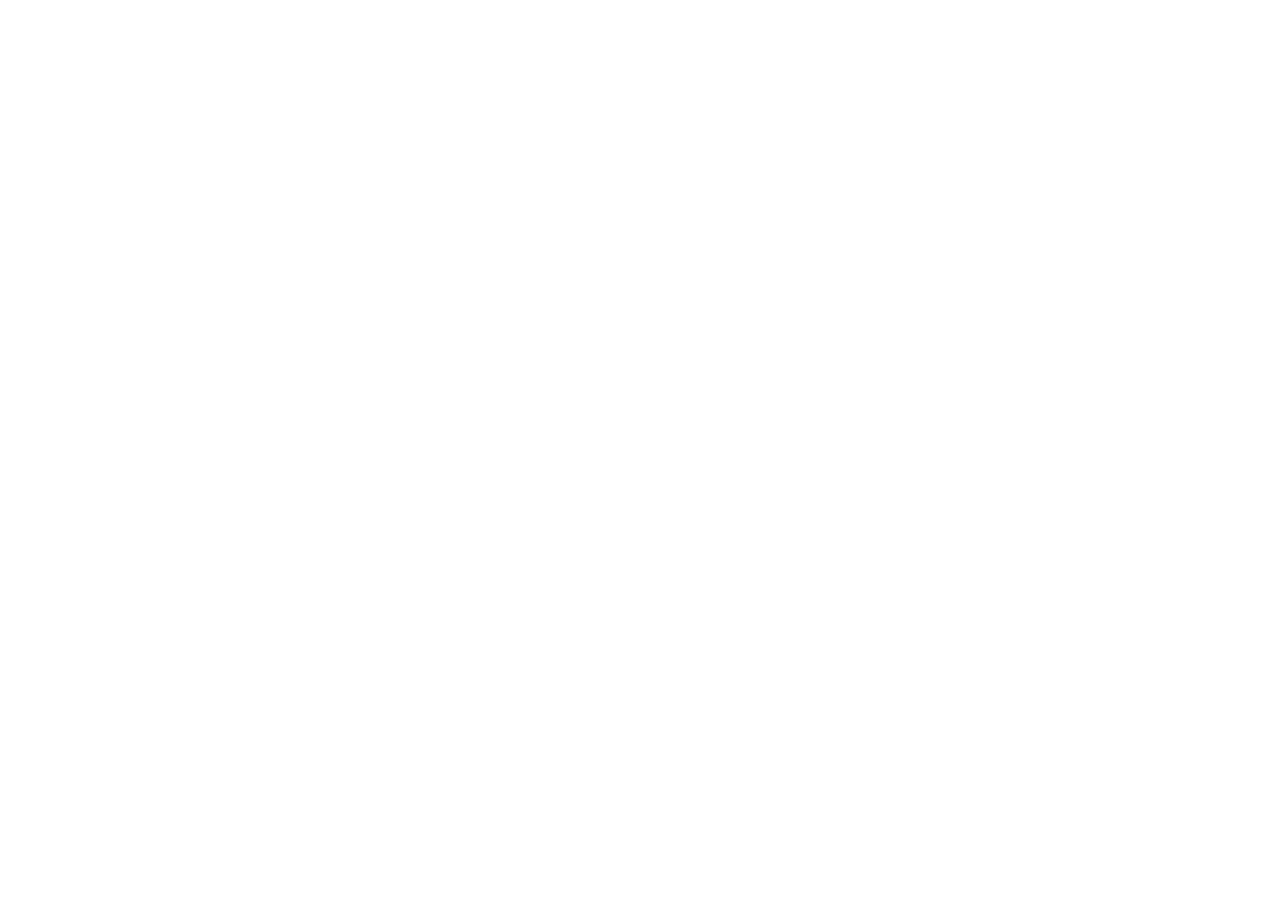
==== index.html @ 318e60e0 "Version 0.0.1" ====
<!DOCTYPE html>

<html>
  <head>
    <meta charset="utf-8" />
    <meta name="viewport" content="width=device-width, initial-scale=1.0" />
    <meta charset="utf-8">
    <meta name="viewport" content="width=device-width, initial-scale=1, shrink-to-fit=no">
    <meta http-equiv="x-ua-compatible" content="ie=edge">
    
    <title>Deploying Demo for d2lbook &#8212; Deploying Demo for d2lbook 0.0.1 documentation</title>

    <link rel="stylesheet" href="_static/pygments.css" type="text/css" />
    <link rel="stylesheet" href="_static/basic.css" type="text/css" />
    <link rel="stylesheet" type="text/css" href="_static/d2l.css" />
    <link rel="stylesheet" href="_static/material-design-lite-1.3.0/material.blue-deep_orange.min.css" type="text/css" />
    <link rel="stylesheet" href="_static/sphinx_materialdesign_theme.css" type="text/css" />
    <link rel="stylesheet" href="_static/fontawesome/all.css" type="text/css" />
    <link rel="stylesheet" href="_static/fonts.css" type="text/css" />
    <script id="documentation_options" data-url_root="./" src="_static/documentation_options.js"></script>
    <script src="_static/jquery.js"></script>
    <script src="_static/underscore.js"></script>
    <script src="_static/doctools.js"></script>
    <script src="_static/language_data.js"></script>
    <script src="_static/d2l.js"></script>
    <link rel="index" title="Index" href="genindex.html" />
    <link rel="search" title="Search" href="search.html" />
    <link rel="next" title="Getting Started" href="get_started.html" /> 
  </head>
<body>
    <div class="mdl-layout mdl-js-layout mdl-layout--fixed-header mdl-layout--fixed-drawer"><header class="mdl-layout__header mdl-layout__header--waterfall ">
    <div class="mdl-layout__header-row">
        
        <nav class="mdl-navigation breadcrumb">
            <a class="mdl-navigation__link is-active">Deploying Demo for d2lbook</a>
        </nav>
        <div class="mdl-layout-spacer"></div>
        <nav class="mdl-navigation">
        
<form class="form-inline pull-sm-right" action="search.html" method="get">
      <div class="mdl-textfield mdl-js-textfield mdl-textfield--expandable mdl-textfield--floating-label mdl-textfield--align-right">
        <label id="quick-search-icon" class="mdl-button mdl-js-button mdl-button--icon"  for="waterfall-exp">
          <i class="material-icons">search</i>
        </label>
        <div class="mdl-textfield__expandable-holder">
          <input class="mdl-textfield__input" type="text" name="q"  id="waterfall-exp" placeholder="Search" />
          <input type="hidden" name="check_keywords" value="yes" />
          <input type="hidden" name="area" value="default" />
        </div>
      </div>
      <div class="mdl-tooltip" data-mdl-for="quick-search-icon">
      Quick search
      </div>
</form>
        
<a id="button-show-source"
    class="mdl-button mdl-js-button mdl-button--icon"
    href="_sources/index.rst.txt" rel="nofollow">
  <i class="material-icons">code</i>
</a>
<div class="mdl-tooltip" data-mdl-for="button-show-source">
Show Source
</div>
        </nav>
    </div>
    <div class="mdl-layout__header-row header-links">
      <div class="mdl-layout-spacer"></div>
      <nav class="mdl-navigation">
          
              <a  class="mdl-navigation__link" href="https://https://d2l-ai.github.io/d2l-book-deploy-demo/deply-demo.pdf">
                  <i class="fas fa-file-pdf"></i>
                  PDF
              </a>
      </nav>
    </div>
</header><header class="mdl-layout__drawer">
    
          <!-- Title -->
      <span class="mdl-layout-title">
          <a class="title" href="#">
              <span class="title-text">
                  Deploying Demo for d2lbook
              </span>
          </a>
      </span>
    
    
      <div class="globaltoc">
        <span class="mdl-layout-title toc">Table Of Contents</span>
        
        
            
            <nav class="mdl-navigation">
                <ul>
<li class="toctree-l1"><a class="reference internal" href="get_started.html">Getting Started</a></li>
</ul>

            </nav>
        
        </div>
    
</header>
        <main class="mdl-layout__content" tabIndex="0">

	<script type="text/javascript" src="_static/sphinx_materialdesign_theme.js "></script>
    <header class="mdl-layout__drawer">
    
          <!-- Title -->
      <span class="mdl-layout-title">
          <a class="title" href="#">
              <span class="title-text">
                  Deploying Demo for d2lbook
              </span>
          </a>
      </span>
    
    
      <div class="globaltoc">
        <span class="mdl-layout-title toc">Table Of Contents</span>
        
        
            
            <nav class="mdl-navigation">
                <ul>
<li class="toctree-l1"><a class="reference internal" href="get_started.html">Getting Started</a></li>
</ul>

            </nav>
        
        </div>
    
</header>

    <div class="document">
        <div class="page-content" role="main">
        
  <div class="section" id="deploying-demo-for-d2lbook">
<h1>Deploying Demo for d2lbook<a class="headerlink" href="#deploying-demo-for-d2lbook" title="Permalink to this headline">¶</a></h1>
<p>This is a demo to deploy on Github.</p>
<div class="toctree-wrapper compound">
<ul>
<li class="toctree-l1"><a class="reference internal" href="get_started.html">Getting Started</a></li>
</ul>
</div>
</div>


        </div>
        <div class="side-doc-outline">
            <div class="side-doc-outline--content"> 
            </div>
        </div>

      <div class="clearer"></div>
    </div><div class="pagenation">
     <a id="button-next" href="get_started.html" class="mdl-button mdl-js-button mdl-js-ripple-effect mdl-button--colored" role="botton" accesskey="N">
         <i class="pagenation-arrow-R fas fa-arrow-right fa-lg"></i>
        <div class="pagenation-text">
            <span class="pagenation-direction">Next</span>
            <div>Getting Started</div>
        </div>
     </a>
  </div>
        
        </main>
    </div>
  </body>
</html>
---- _static/pygments.css ----
pre { line-height: 125%; margin: 0; }
td.linenos pre { color: #000000; background-color: #f0f0f0; padding-left: 5px; padding-right: 5px; }
span.linenos { color: #000000; background-color: #f0f0f0; padding-left: 5px; padding-right: 5px; }
td.linenos pre.special { color: #000000; background-color: #ffffc0; padding-left: 5px; padding-right: 5px; }
span.linenos.special { color: #000000; background-color: #ffffc0; padding-left: 5px; padding-right: 5px; }
.highlight .hll { background-color: #ffffcc }
.highlight { background: #f0f0f0; }
.highlight .c { color: #60a0b0; font-style: italic } /* Comment */
.highlight .err { border: 1px solid #FF0000 } /* Error */
.highlight .k { color: #007020; font-weight: bold } /* Keyword */
.highlight .o { color: #666666 } /* Operator */
.highlight .ch { color: #60a0b0; font-style: italic } /* Comment.Hashbang */
.highlight .cm { color: #60a0b0; font-style: italic } /* Comment.Multiline */
.highlight .cp { color: #007020 } /* Comment.Preproc */
.highlight .cpf { color: #60a0b0; font-style: italic } /* Comment.PreprocFile */
.highlight .c1 { color: #60a0b0; font-style: italic } /* Comment.Single */
.highlight .cs { color: #60a0b0; background-color: #fff0f0 } /* Comment.Special */
.highlight .gd { color: #A00000 } /* Generic.Deleted */
.highlight .ge { font-style: italic } /* Generic.Emph */
.highlight .gr { color: #FF0000 } /* Generic.Error */
.highlight .gh { color: #000080; font-weight: bold } /* Generic.Heading */
.highlight .gi { color: #00A000 } /* Generic.Inserted */
.highlight .go { color: #888888 } /* Generic.Output */
.highlight .gp { color: #c65d09; font-weight: bold } /* Generic.Prompt */
.highlight .gs { font-weight: bold } /* Generic.Strong */
.highlight .gu { color: #800080; font-weight: bold } /* Generic.Subheading */
.highlight .gt { color: #0044DD } /* Generic.Traceback */
.highlight .kc { color: #007020; font-weight: bold } /* Keyword.Constant */
.highlight .kd { color: #007020; font-weight: bold } /* Keyword.Declaration */
.highlight .kn { color: #007020; font-weight: bold } /* Keyword.Namespace */
.highlight .kp { color: #007020 } /* Keyword.Pseudo */
.highlight .kr { color: #007020; font-weight: bold } /* Keyword.Reserved */
.highlight .kt { color: #902000 } /* Keyword.Type */
.highlight .m { color: #40a070 } /* Literal.Number */
.highlight .s { color: #4070a0 } /* Literal.String */
.highlight .na { color: #4070a0 } /* Name.Attribute */
.highlight .nb { color: #007020 } /* Name.Builtin */
.highlight .nc { color: #0e84b5; font-weight: bold } /* Name.Class */
.highlight .no { color: #60add5 } /* Name.Constant */
.highlight .nd { color: #555555; font-weight: bold } /* Name.Decorator */
.highlight .ni { color: #d55537; font-weight: bold } /* Name.Entity */
.highlight .ne { color: #007020 } /* Name.Exception */
.highlight .nf { color: #06287e } /* Name.Function */
.highlight .nl { color: #002070; font-weight: bold } /* Name.Label */
.highlight .nn { color: #0e84b5; font-weight: bold } /* Name.Namespace */
.highlight .nt { color: #062873; font-weight: bold } /* Name.Tag */
.highlight .nv { color: #bb60d5 } /* Name.Variable */
.highlight .ow { color: #007020; font-weight: bold } /* Operator.Word */
.highlight .w { color: #bbbbbb } /* Text.Whitespace */
.highlight .mb { color: #40a070 } /* Literal.Number.Bin */
.highlight .mf { color: #40a070 } /* Literal.Number.Float */
.highlight .mh { color: #40a070 } /* Literal.Number.Hex */
.highlight .mi { color: #40a070 } /* Literal.Number.Integer */
.highlight .mo { color: #40a070 } /* Literal.Number.Oct */
.highlight .sa { color: #4070a0 } /* Literal.String.Affix */
.highlight .sb { color: #4070a0 } /* Literal.String.Backtick */
.highlight .sc { color: #4070a0 } /* Literal.String.Char */
.highlight .dl { color: #4070a0 } /* Literal.String.Delimiter */
.highlight .sd { color: #4070a0; font-style: italic } /* Literal.String.Doc */
.highlight .s2 { color: #4070a0 } /* Literal.String.Double */
.highlight .se { color: #4070a0; font-weight: bold } /* Literal.String.Escape */
.highlight .sh { color: #4070a0 } /* Literal.String.Heredoc */
.highlight .si { color: #70a0d0; font-style: italic } /* Literal.String.Interpol */
.highlight .sx { color: #c65d09 } /* Literal.String.Other */
.highlight .sr { color: #235388 } /* Literal.String.Regex */
.highlight .s1 { color: #4070a0 } /* Literal.String.Single */
.highlight .ss { color: #517918 } /* Literal.String.Symbol */
.highlight .bp { color: #007020 } /* Name.Builtin.Pseudo */
.highlight .fm { color: #06287e } /* Name.Function.Magic */
.highlight .vc { color: #bb60d5 } /* Name.Variable.Class */
.highlight .vg { color: #bb60d5 } /* Name.Variable.Global */
.highlight .vi { color: #bb60d5 } /* Name.Variable.Instance */
.highlight .vm { color: #bb60d5 } /* Name.Variable.Magic */
.highlight .il { color: #40a070 } /* Literal.Number.Integer.Long */
---- _static/basic.css ----
/*
 * basic.css
 * ~~~~~~~~~
 *
 * Sphinx stylesheet -- basic theme.
 *
 * :copyright: Copyright 2007-2020 by the Sphinx team, see AUTHORS.
 * :license: BSD, see LICENSE for details.
 *
 */

/* -- main layout ----------------------------------------------------------- */

div.clearer {
    clear: both;
}

div.section::after {
    display: block;
    content: '';
    clear: left;
}

/* -- relbar ---------------------------------------------------------------- */

div.related {
    width: 100%;
    font-size: 90%;
}

div.related h3 {
    display: none;
}

div.related ul {
    margin: 0;
    padding: 0 0 0 10px;
    list-style: none;
}

div.related li {
    display: inline;
}

div.related li.right {
    float: right;
    margin-right: 5px;
}

/* -- sidebar --------------------------------------------------------------- */

div.sphinxsidebarwrapper {
    padding: 10px 5px 0 10px;
}

div.sphinxsidebar {
    float: left;
    width: 230px;
    margin-left: -100%;
    font-size: 90%;
    word-wrap: break-word;
    overflow-wrap : break-word;
}

div.sphinxsidebar ul {
    list-style: none;
}

div.sphinxsidebar ul ul,
div.sphinxsidebar ul.want-points {
    margin-left: 20px;
    list-style: square;
}

div.sphinxsidebar ul ul {
    margin-top: 0;
    margin-bottom: 0;
}

div.sphinxsidebar form {
    margin-top: 10px;
}

div.sphinxsidebar input {
    border: 1px solid #98dbcc;
    font-family: sans-serif;
    font-size: 1em;
}

div.sphinxsidebar #searchbox form.search {
    overflow: hidden;
}

div.sphinxsidebar #searchbox input[type="text"] {
    float: left;
    width: 80%;
    padding: 0.25em;
    box-sizing: border-box;
}

div.sphinxsidebar #searchbox input[type="submit"] {
    float: left;
    width: 20%;
    border-left: none;
    padding: 0.25em;
    box-sizing: border-box;
}


img {
    border: 0;
    max-width: 100%;
}

/* -- search page ----------------------------------------------------------- */

ul.search {
    margin: 10px 0 0 20px;
    padding: 0;
}

ul.search li {
    padding: 5px 0 5px 20px;
    background-image: url(file.png);
    background-repeat: no-repeat;
    background-position: 0 7px;
}

ul.search li a {
    font-weight: bold;
}

ul.search li div.context {
    color: #888;
    margin: 2px 0 0 30px;
    text-align: left;
}

ul.keywordmatches li.goodmatch a {
    font-weight: bold;
}

/* -- index page ------------------------------------------------------------ */

table.contentstable {
    width: 90%;
    margin-left: auto;
    margin-right: auto;
}

table.contentstable p.biglink {
    line-height: 150%;
}

a.biglink {
    font-size: 1.3em;
}

span.linkdescr {
    font-style: italic;
    padding-top: 5px;
    font-size: 90%;
}

/* -- general index --------------------------------------------------------- */

table.indextable {
    width: 100%;
}

table.indextable td {
    text-align: left;
    vertical-align: top;
}

table.indextable ul {
    margin-top: 0;
    margin-bottom: 0;
    list-style-type: none;
}

table.indextable > tbody > tr > td > ul {
    padding-left: 0em;
}

table.indextable tr.pcap {
    height: 10px;
}

table.indextable tr.cap {
    margin-top: 10px;
    background-color: #f2f2f2;
}

img.toggler {
    margin-right: 3px;
    margin-top: 3px;
    cursor: pointer;
}

div.modindex-jumpbox {
    border-top: 1px solid #ddd;
    border-bottom: 1px solid #ddd;
    margin: 1em 0 1em 0;
    padding: 0.4em;
}

div.genindex-jumpbox {
    border-top: 1px solid #ddd;
    border-bottom: 1px solid #ddd;
    margin: 1em 0 1em 0;
    padding: 0.4em;
}

/* -- domain module index --------------------------------------------------- */

table.modindextable td {
    padding: 2px;
    border-collapse: collapse;
}

/* -- general body styles --------------------------------------------------- */

div.body {
    min-width: 450px;
    max-width: 800px;
}

div.body p, div.body dd, div.body li, div.body blockquote {
    -moz-hyphens: auto;
    -ms-hyphens: auto;
    -webkit-hyphens: auto;
    hyphens: auto;
}

a.headerlink {
    visibility: hidden;
}

a.brackets:before,
span.brackets > a:before{
    content: "[";
}

a.brackets:after,
span.brackets > a:after {
    content: "]";
}

h1:hover > a.headerlink,
h2:hover > a.headerlink,
h3:hover > a.headerlink,
h4:hover > a.headerlink,
h5:hover > a.headerlink,
h6:hover > a.headerlink,
dt:hover > a.headerlink,
caption:hover > a.headerlink,
p.caption:hover > a.headerlink,
div.code-block-caption:hover > a.headerlink {
    visibility: visible;
}

div.body p.caption {
    text-align: inherit;
}

div.body td {
    text-align: left;
}

.first {
    margin-top: 0 !important;
}

p.rubric {
    margin-top: 30px;
    font-weight: bold;
}

img.align-left, .figure.align-left, object.align-left {
    clear: left;
    float: left;
    margin-right: 1em;
}

img.align-right, .figure.align-right, object.align-right {
    clear: right;
    float: right;
    margin-left: 1em;
}

img.align-center, .figure.align-center, object.align-center {
  display: block;
  margin-left: auto;
  margin-right: auto;
}

img.align-default, .figure.align-default {
  display: block;
  margin-left: auto;
  margin-right: auto;
}

.align-left {
    text-align: left;
}

.align-center {
    text-align: center;
}

.align-default {
    text-align: center;
}

.align-right {
    text-align: right;
}

/* -- sidebars -------------------------------------------------------------- */

div.sidebar {
    margin: 0 0 0.5em 1em;
    border: 1px solid #ddb;
    padding: 7px;
    background-color: #ffe;
    width: 40%;
    float: right;
    clear: right;
    overflow-x: auto;
}

p.sidebar-title {
    font-weight: bold;
}

div.admonition, div.topic, blockquote {
    clear: left;
}

/* -- topics ---------------------------------------------------------------- */

div.topic {
    border: 1px solid #ccc;
    padding: 7px;
    margin: 10px 0 10px 0;
}

p.topic-title {
    font-size: 1.1em;
    font-weight: bold;
    margin-top: 10px;
}

/* -- admonitions ----------------------------------------------------------- */

div.admonition {
    margin-top: 10px;
    margin-bottom: 10px;
    padding: 7px;
}

div.admonition dt {
    font-weight: bold;
}

p.admonition-title {
    margin: 0px 10px 5px 0px;
    font-weight: bold;
}

div.body p.centered {
    text-align: center;
    margin-top: 25px;
}

/* -- content of sidebars/topics/admonitions -------------------------------- */

div.sidebar > :last-child,
div.topic > :last-child,
div.admonition > :last-child {
    margin-bottom: 0;
}

div.sidebar::after,
div.topic::after,
div.admonition::after,
blockquote::after {
    display: block;
    content: '';
    clear: both;
}

/* -- tables ---------------------------------------------------------------- */

table.docutils {
    margin-top: 10px;
    margin-bottom: 10px;
    border: 0;
    border-collapse: collapse;
}

table.align-center {
    margin-left: auto;
    margin-right: auto;
}

table.align-default {
    margin-left: auto;
    margin-right: auto;
}

table caption span.caption-number {
    font-style: italic;
}

table caption span.caption-text {
}

table.docutils td, table.docutils th {
    padding: 1px 8px 1px 5px;
    border-top: 0;
    border-left: 0;
    border-right: 0;
    border-bottom: 1px solid #aaa;
}

table.footnote td, table.footnote th {
    border: 0 !important;
}

th {
    text-align: left;
    padding-right: 5px;
}

table.citation {
    border-left: solid 1px gray;
    margin-left: 1px;
}

table.citation td {
    border-bottom: none;
}

th > :first-child,
td > :first-child {
    margin-top: 0px;
}

th > :last-child,
td > :last-child {
    margin-bottom: 0px;
}

/* -- figures --------------------------------------------------------------- */

div.figure {
    margin: 0.5em;
    padding: 0.5em;
}

div.figure p.caption {
    padding: 0.3em;
}

div.figure p.caption span.caption-number {
    font-style: italic;
}

div.figure p.caption span.caption-text {
}

/* -- field list styles ----------------------------------------------------- */

table.field-list td, table.field-list th {
    border: 0 !important;
}

.field-list ul {
    margin: 0;
    padding-left: 1em;
}

.field-list p {
    margin: 0;
}

.field-name {
    -moz-hyphens: manual;
    -ms-hyphens: manual;
    -webkit-hyphens: manual;
    hyphens: manual;
}

/* -- hlist styles ---------------------------------------------------------- */

table.hlist {
    margin: 1em 0;
}

table.hlist td {
    vertical-align: top;
}


/* -- other body styles ----------------------------------------------------- */

ol.arabic {
    list-style: decimal;
}

ol.loweralpha {
    list-style: lower-alpha;
}

ol.upperalpha {
    list-style: upper-alpha;
}

ol.lowerroman {
    list-style: lower-roman;
}

ol.upperroman {
    list-style: upper-roman;
}

:not(li) > ol > li:first-child > :first-child,
:not(li) > ul > li:first-child > :first-child {
    margin-top: 0px;
}

:not(li) > ol > li:last-child > :last-child,
:not(li) > ul > li:last-child > :last-child {
    margin-bottom: 0px;
}

ol.simple ol p,
ol.simple ul p,
ul.simple ol p,
ul.simple ul p {
    margin-top: 0;
}

ol.simple > li:not(:first-child) > p,
ul.simple > li:not(:first-child) > p {
    margin-top: 0;
}

ol.simple p,
ul.simple p {
    margin-bottom: 0;
}

dl.footnote > dt,
dl.citation > dt {
    float: left;
    margin-right: 0.5em;
}

dl.footnote > dd,
dl.citation > dd {
    margin-bottom: 0em;
}

dl.footnote > dd:after,
dl.citation > dd:after {
    content: "";
    clear: both;
}

dl.field-list {
    display: grid;
    grid-template-columns: fit-content(30%) auto;
}

dl.field-list > dt {
    font-weight: bold;
    word-break: break-word;
    padding-left: 0.5em;
    padding-right: 5px;
}

dl.field-list > dt:after {
    content: ":";
}

dl.field-list > dd {
    padding-left: 0.5em;
    margin-top: 0em;
    margin-left: 0em;
    margin-bottom: 0em;
}

dl {
    margin-bottom: 15px;
}

dd > :first-child {
    margin-top: 0px;
}

dd ul, dd table {
    margin-bottom: 10px;
}

dd {
    margin-top: 3px;
    margin-bottom: 10px;
    margin-left: 30px;
}

dl > dd:last-child,
dl > dd:last-child > :last-child {
    margin-bottom: 0;
}

dt:target, span.highlighted {
    background-color: #fbe54e;
}

rect.highlighted {
    fill: #fbe54e;
}

dl.glossary dt {
    font-weight: bold;
    font-size: 1.1em;
}

.optional {
    font-size: 1.3em;
}

.sig-paren {
    font-size: larger;
}

.versionmodified {
    font-style: italic;
}

.system-message {
    background-color: #fda;
    padding: 5px;
    border: 3px solid red;
}

.footnote:target  {
    background-color: #ffa;
}

.line-block {
    display: block;
    margin-top: 1em;
    margin-bottom: 1em;
}

.line-block .line-block {
    margin-top: 0;
    margin-bottom: 0;
    margin-left: 1.5em;
}

.guilabel, .menuselection {
    font-family: sans-serif;
}

.accelerator {
    text-decoration: underline;
}

.classifier {
    font-style: oblique;
}

.classifier:before {
    font-style: normal;
    margin: 0.5em;
    content: ":";
}

abbr, acronym {
    border-bottom: dotted 1px;
    cursor: help;
}

/* -- code displays --------------------------------------------------------- */

pre {
    overflow: auto;
    overflow-y: hidden;  /* fixes display issues on Chrome browsers */
}

pre, div[class*="highlight-"] {
    clear: both;
}

span.pre {
    -moz-hyphens: none;
    -ms-hyphens: none;
    -webkit-hyphens: none;
    hyphens: none;
}

div[class*="highlight-"] {
    margin: 1em 0;
}

td.linenos pre {
    border: 0;
    background-color: transparent;
    color: #aaa;
}

table.highlighttable {
    display: block;
}

table.highlighttable tbody {
    display: block;
}

table.highlighttable tr {
    display: flex;
}

table.highlighttable td {
    margin: 0;
    padding: 0;
}

table.highlighttable td.linenos {
    padding-right: 0.5em;
}

table.highlighttable td.code {
    flex: 1;
    overflow: hidden;
}

.highlight .hll {
    display: block;
}

div.highlight pre,
table.highlighttable pre {
    margin: 0;
}

div.code-block-caption + div {
    margin-top: 0;
}

div.code-block-caption {
    margin-top: 1em;
    padding: 2px 5px;
    font-size: small;
}

div.code-block-caption code {
    background-color: transparent;
}

table.highlighttable td.linenos,
span.linenos,
div.doctest > div.highlight span.gp {  /* gp: Generic.Prompt */
    user-select: none;
}

div.code-block-caption span.caption-number {
    padding: 0.1em 0.3em;
    font-style: italic;
}

div.code-block-caption span.caption-text {
}

div.literal-block-wrapper {
    margin: 1em 0;
}

code.descname {
    background-color: transparent;
    font-weight: bold;
    font-size: 1.2em;
}

code.descclassname {
    background-color: transparent;
}

code.xref, a code {
    background-color: transparent;
    font-weight: bold;
}

h1 code, h2 code, h3 code, h4 code, h5 code, h6 code {
    background-color: transparent;
}

.viewcode-link {
    float: right;
}

.viewcode-back {
    float: right;
    font-family: sans-serif;
}

div.viewcode-block:target {
    margin: -1px -10px;
    padding: 0 10px;
}

/* -- math display ---------------------------------------------------------- */

img.math {
    vertical-align: middle;
}

div.body div.math p {
    text-align: center;
}

span.eqno {
    float: right;
}

span.eqno a.headerlink {
    position: absolute;
    z-index: 1;
}

div.math:hover a.headerlink {
    visibility: visible;
}

/* -- printout stylesheet --------------------------------------------------- */

@media print {
    div.document,
    div.documentwrapper,
    div.bodywrapper {
        margin: 0 !important;
        width: 100%;
    }

    div.sphinxsidebar,
    div.related,
    div.footer,
    #top-link {
        display: none;
    }
}
---- _static/sphinx_materialdesign_theme.css ----
.admonition,.mdl-shadow--2dp,.page-content pre:hover,.page-content table:not(.footnote):not(.indextable):not(.hlist):not(.option-list):not(.field-list){box-shadow:0 2px 2px 0 rgba(0,0,0,.14),0 3px 1px -2px rgba(0,0,0,.2),0 1px 5px 0 rgba(0,0,0,.12)}.mdl-shadow--3dp{box-shadow:0 3px 4px 0 rgba(0,0,0,.14),0 3px 3px -2px rgba(0,0,0,.2),0 1px 8px 0 rgba(0,0,0,.12)}.mdl-shadow--4dp{box-shadow:0 4px 5px 0 rgba(0,0,0,.14),0 1px 10px 0 rgba(0,0,0,.12),0 2px 4px -1px rgba(0,0,0,.2)}.mdl-shadow--6dp{box-shadow:0 6px 10px 0 rgba(0,0,0,.14),0 1px 18px 0 rgba(0,0,0,.12),0 3px 5px -1px rgba(0,0,0,.2)}.mdl-shadow--8dp{box-shadow:0 8px 10px 1px rgba(0,0,0,.14),0 3px 14px 2px rgba(0,0,0,.12),0 5px 5px -3px rgba(0,0,0,.2)}.mdl-shadow--16dp{box-shadow:0 16px 24px 2px rgba(0,0,0,.14),0 6px 30px 5px rgba(0,0,0,.12),0 8px 10px -5px rgba(0,0,0,.2)}.mdl-shadow--24dp{box-shadow:0 9px 46px 8px rgba(0,0,0,.14),0 11px 15px -7px rgba(0,0,0,.12),0 24px 38px 3px rgba(0,0,0,.2)}.mdl-data-table,.page-content table:not(.footnote):not(.indextable):not(.hlist):not(.option-list):not(.field-list){position:relative;border:1px solid rgba(0,0,0,.12);border-collapse:collapse;white-space:nowrap;font-size:13px;background-color:#fff}.mdl-data-table thead,.page-content table:not(.footnote):not(.indextable):not(.hlist):not(.option-list):not(.field-list) thead{padding-bottom:3px}.mdl-data-table thead .mdl-data-table__select,.page-content table:not(.footnote):not(.indextable):not(.hlist):not(.option-list):not(.field-list) thead .mdl-data-table__select{margin-top:0}.mdl-data-table tbody tr,.page-content table:not(.footnote):not(.indextable):not(.hlist):not(.option-list):not(.field-list) tbody tr{position:relative;height:48px;transition-duration:.28s;transition-timing-function:cubic-bezier(.4,0,.2,1);transition-property:background-color}.mdl-data-table tbody tr.is-selected,.page-content table:not(.footnote):not(.indextable):not(.hlist):not(.option-list):not(.field-list) tbody tr.is-selected{background-color:#e0e0e0}.mdl-data-table tbody tr:hover,.page-content table:not(.footnote):not(.indextable):not(.hlist):not(.option-list):not(.field-list) tbody tr:hover{background-color:#eee}.mdl-data-table td,.mdl-data-table th,.page-content table:not(.footnote):not(.indextable):not(.hlist):not(.option-list):not(.field-list) td,.page-content table:not(.footnote):not(.indextable):not(.hlist):not(.option-list):not(.field-list) th{padding:0 18px 12px;text-align:right}.mdl-data-table td:first-of-type,.mdl-data-table th:first-of-type,.page-content table:not(.footnote):not(.indextable):not(.hlist):not(.option-list):not(.field-list) td:first-of-type,.page-content table:not(.footnote):not(.indextable):not(.hlist):not(.option-list):not(.field-list) th:first-of-type{padding-left:24px}.mdl-data-table td:last-of-type,.mdl-data-table th:last-of-type,.page-content table:not(.footnote):not(.indextable):not(.hlist):not(.option-list):not(.field-list) td:last-of-type,.page-content table:not(.footnote):not(.indextable):not(.hlist):not(.option-list):not(.field-list) th:last-of-type{padding-right:24px}.mdl-data-table td,.page-content table:not(.footnote):not(.indextable):not(.hlist):not(.option-list):not(.field-list) td{position:relative;vertical-align:middle;height:48px;border-top:1px solid rgba(0,0,0,.12);border-bottom:1px solid rgba(0,0,0,.12);padding-top:12px;box-sizing:border-box}.mdl-data-table td .mdl-data-table__select,.page-content table:not(.footnote):not(.indextable):not(.hlist):not(.option-list):not(.field-list) td .mdl-data-table__select{vertical-align:middle}.mdl-data-table th,.page-content table:not(.footnote):not(.indextable):not(.hlist):not(.option-list):not(.field-list) th{position:relative;vertical-align:bottom;text-overflow:ellipsis;font-size:14px;font-weight:700;line-height:24px;letter-spacing:0;height:48px;font-size:12px;color:rgba(0,0,0,.54);padding-bottom:8px;box-sizing:border-box}.mdl-data-table th.mdl-data-table__header--sorted-ascending,.mdl-data-table th.mdl-data-table__header--sorted-descending,.page-content table:not(.footnote):not(.indextable):not(.hlist):not(.option-list):not(.field-list) th.mdl-data-table__header--sorted-ascending,.page-content table:not(.footnote):not(.indextable):not(.hlist):not(.option-list):not(.field-list) th.mdl-data-table__header--sorted-descending{color:rgba(0,0,0,.87)}.mdl-data-table th.mdl-data-table__header--sorted-ascending:before,.mdl-data-table th.mdl-data-table__header--sorted-descending:before,.page-content table:not(.footnote):not(.indextable):not(.hlist):not(.option-list):not(.field-list) th.mdl-data-table__header--sorted-ascending:before,.page-content table:not(.footnote):not(.indextable):not(.hlist):not(.option-list):not(.field-list) th.mdl-data-table__header--sorted-descending:before{font-family:Material Icons;font-weight:400;font-style:normal;font-size:24px;line-height:1;letter-spacing:normal;text-transform:none;display:inline-block;word-wrap:normal;font-feature-settings:"liga";-webkit-font-feature-settings:"liga";-webkit-font-smoothing:antialiased;font-size:16px;content:"\e5d8";margin-right:5px;vertical-align:sub}.mdl-data-table th.mdl-data-table__header--sorted-ascending:hover,.mdl-data-table th.mdl-data-table__header--sorted-descending:hover,.page-content table:not(.footnote):not(.indextable):not(.hlist):not(.option-list):not(.field-list) th.mdl-data-table__header--sorted-ascending:hover,.page-content table:not(.footnote):not(.indextable):not(.hlist):not(.option-list):not(.field-list) th.mdl-data-table__header--sorted-descending:hover{cursor:pointer}.mdl-data-table th.mdl-data-table__header--sorted-ascending:hover:before,.mdl-data-table th.mdl-data-table__header--sorted-descending:hover:before,.page-content table:not(.footnote):not(.indextable):not(.hlist):not(.option-list):not(.field-list) th.mdl-data-table__header--sorted-ascending:hover:before,.page-content table:not(.footnote):not(.indextable):not(.hlist):not(.option-list):not(.field-list) th.mdl-data-table__header--sorted-descending:hover:before{color:rgba(0,0,0,.26)}.mdl-data-table th.mdl-data-table__header--sorted-descending:before,.page-content table:not(.footnote):not(.indextable):not(.hlist):not(.option-list):not(.field-list) th.mdl-data-table__header--sorted-descending:before{content:"\e5db"}.mdl-data-table__select{width:16px}.mdl-data-table__cell--non-numeric.mdl-data-table__cell--non-numeric,.page-content table:not(.footnote):not(.indextable):not(.hlist):not(.option-list):not(.field-list) td,.page-content table:not(.footnote):not(.indextable):not(.hlist):not(.option-list):not(.field-list) td:last-of-type,.page-content table:not(.footnote):not(.indextable):not(.hlist):not(.option-list):not(.field-list) th,.page-content table:not(.footnote):not(.indextable):not(.hlist):not(.option-list):not(.field-list) th:last-of-type{text-align:left}.mdl-mini-footer{display:flex;flex-flow:row wrap;justify-content:space-between;padding:32px 16px;color:#9e9e9e;background-color:#424242}.mdl-mini-footer:after{content:"";display:block}.mdl-mini-footer .mdl-logo{line-height:36px}.mdl-mini-footer--link-list,.mdl-mini-footer__link-list,footer.mdl-mini-footer>div.mdl-mini-footer__left-section ul{display:flex;flex-flow:row nowrap;list-style:none;margin:0;padding:0}.mdl-mini-footer--link-list li,.mdl-mini-footer__link-list li,footer.mdl-mini-footer>div.mdl-mini-footer__left-section ul li{margin-bottom:0;margin-right:16px}@media screen and (min-width:760px){.mdl-mini-footer--link-list li,.mdl-mini-footer__link-list li,footer.mdl-mini-footer>div.mdl-mini-footer__left-section ul li{line-height:36px}}.mdl-mini-footer--link-list a,.mdl-mini-footer__link-list a,footer.mdl-mini-footer>div.mdl-mini-footer__left-section ul a{color:inherit;text-decoration:none;white-space:nowrap}.mdl-mini-footer--left-section,.mdl-mini-footer__left-section{display:inline-block;order:0}.mdl-mini-footer--right-section,.mdl-mini-footer__right-section{display:inline-block;order:1}.mdl-mini-footer--social-btn,.mdl-mini-footer__social-btn{width:36px;height:36px;padding:0;margin:0;background-color:#9e9e9e;border:none}.mdl-card{display:flex;flex-direction:column;font-size:16px;font-weight:400;min-height:200px;overflow:hidden;width:330px;z-index:1;position:relative;background:#fff;border-radius:2px;box-sizing:border-box}.mdl-card__media{background-color:#ff6e40;background-repeat:repeat;background-position:50% 50%;background-size:cover;background-origin:padding-box;background-attachment:scroll;box-sizing:border-box}.mdl-card__title{align-items:center;color:#000;display:block;display:flex;justify-content:stretch;line-height:normal;padding:16px;perspective-origin:165px 56px;transform-origin:165px 56px;box-sizing:border-box}.mdl-card__title.mdl-card--border{border-bottom:1px solid rgba(0,0,0,.1)}.mdl-card__title-text{align-self:flex-end;color:inherit;display:block;display:flex;font-size:24px;font-weight:300;line-height:normal;overflow:hidden;transform-origin:149px 48px;margin:0}.mdl-card__subtitle-text{font-size:14px;color:rgba(0,0,0,.54);margin:0}.mdl-card__supporting-text{color:rgba(0,0,0,.54);font-size:1rem;line-height:18px;overflow:hidden;padding:16px;width:90%}.mdl-card__supporting-text.mdl-card--border{border-bottom:1px solid rgba(0,0,0,.1)}.mdl-card__actions{font-size:16px;line-height:normal;width:100%;background-color:transparent;padding:8px;box-sizing:border-box}.mdl-card__actions.mdl-card--border{border-top:1px solid rgba(0,0,0,.1)}.mdl-card--expand{flex-grow:1}.mdl-card__menu{position:absolute;right:16px;top:16px}.mdl-button{background:transparent;border:none;border-radius:2px;color:#000;position:relative;height:36px;margin:0;min-width:64px;padding:0 16px;display:inline-block;font-family:Roboto,Helvetica,Arial,sans-serif;font-size:14px;font-weight:500;text-transform:uppercase;line-height:1;letter-spacing:0;overflow:hidden;will-change:box-shadow;transition:box-shadow .2s cubic-bezier(.4,0,1,1),background-color .2s cubic-bezier(.4,0,.2,1),color .2s cubic-bezier(.4,0,.2,1);outline:none;cursor:pointer;text-decoration:none;text-align:center;line-height:36px;vertical-align:middle}.mdl-button::-moz-focus-inner{border:0}.mdl-button:hover{background-color:hsla(0,0%,62%,.2)}.mdl-button:focus:not(:active){background-color:rgba(0,0,0,.12)}.mdl-button:active{background-color:hsla(0,0%,62%,.4)}.mdl-button.mdl-button--colored{color:#2196f3}.mdl-button.mdl-button--colored:focus:not(:active){background-color:rgba(0,0,0,.12)}input.mdl-button[type=submit]{-webkit-appearance:none}.mdl-button--raised{background:hsla(0,0%,62%,.2);box-shadow:0 2px 2px 0 rgba(0,0,0,.14),0 3px 1px -2px rgba(0,0,0,.2),0 1px 5px 0 rgba(0,0,0,.12)}.mdl-button--raised:active{box-shadow:0 4px 5px 0 rgba(0,0,0,.14),0 1px 10px 0 rgba(0,0,0,.12),0 2px 4px -1px rgba(0,0,0,.2);background-color:hsla(0,0%,62%,.4)}.mdl-button--raised:focus:not(:active){box-shadow:0 0 8px rgba(0,0,0,.18),0 8px 16px rgba(0,0,0,.36);background-color:hsla(0,0%,62%,.4)}.mdl-button--raised.mdl-button--colored{background:#2196f3;color:#fff}.mdl-button--raised.mdl-button--colored:active,.mdl-button--raised.mdl-button--colored:focus:not(:active),.mdl-button--raised.mdl-button--colored:hover{background-color:#2196f3}.mdl-button--raised.mdl-button--colored .mdl-ripple{background:#fff}.mdl-button--fab{border-radius:50%;font-size:24px;height:56px;margin:auto;min-width:56px;width:56px;padding:0;overflow:hidden;background:hsla(0,0%,62%,.2);box-shadow:0 1px 1.5px 0 rgba(0,0,0,.12),0 1px 1px 0 rgba(0,0,0,.24);position:relative;line-height:normal}.admonition.attention .mdl-button--fab .admonition-title:before,.admonition.caution .mdl-button--fab .admonition-title:before,.admonition.danger .mdl-button--fab .admonition-title:before,.admonition.error .mdl-button--fab .admonition-title:before,.admonition.hint .mdl-button--fab .admonition-title:before,.admonition.important .mdl-button--fab .admonition-title:before,.admonition.note .mdl-button--fab .admonition-title:before,.admonition.seealso .mdl-button--fab .admonition-title:before,.admonition.tip .mdl-button--fab .admonition-title:before,.admonition.warning .mdl-button--fab .admonition-title:before,.mdl-button--fab .admonition.attention .admonition-title:before,.mdl-button--fab .admonition.caution .admonition-title:before,.mdl-button--fab .admonition.danger .admonition-title:before,.mdl-button--fab .admonition.error .admonition-title:before,.mdl-button--fab .admonition.hint .admonition-title:before,.mdl-button--fab .admonition.important .admonition-title:before,.mdl-button--fab .admonition.note .admonition-title:before,.mdl-button--fab .admonition.seealso .admonition-title:before,.mdl-button--fab .admonition.tip .admonition-title:before,.mdl-button--fab .admonition.warning .admonition-title:before,.mdl-button--fab .material-icons,.mdl-button--fab a.download:before{position:absolute;top:50%;left:50%;transform:translate(-12px,-12px);line-height:24px;width:24px}.mdl-button--fab.mdl-button--mini-fab{height:40px;min-width:40px;width:40px}.mdl-button--fab .mdl-button__ripple-container{border-radius:50%;-webkit-mask-image:-webkit-radial-gradient(circle,#fff,#000)}.mdl-button--fab:active{box-shadow:0 4px 5px 0 rgba(0,0,0,.14),0 1px 10px 0 rgba(0,0,0,.12),0 2px 4px -1px rgba(0,0,0,.2);background-color:hsla(0,0%,62%,.4)}.mdl-button--fab:focus:not(:active){box-shadow:0 0 8px rgba(0,0,0,.18),0 8px 16px rgba(0,0,0,.36);background-color:hsla(0,0%,62%,.4)}.mdl-button--fab.mdl-button--colored{background:#ff6e40;color:#fff}.mdl-button--fab.mdl-button--colored:active,.mdl-button--fab.mdl-button--colored:focus:not(:active),.mdl-button--fab.mdl-button--colored:hover{background-color:#ff6e40}.mdl-button--fab.mdl-button--colored .mdl-ripple{background:#fff}.mdl-button--icon{border-radius:50%;font-size:24px;height:32px;margin-left:0;margin-right:0;min-width:32px;width:32px;padding:0;overflow:hidden;color:inherit;line-height:normal}.admonition.attention .mdl-button--icon .admonition-title:before,.admonition.caution .mdl-button--icon .admonition-title:before,.admonition.danger .mdl-button--icon .admonition-title:before,.admonition.error .mdl-button--icon .admonition-title:before,.admonition.hint .mdl-button--icon .admonition-title:before,.admonition.important .mdl-button--icon .admonition-title:before,.admonition.note .mdl-button--icon .admonition-title:before,.admonition.seealso .mdl-button--icon .admonition-title:before,.admonition.tip .mdl-button--icon .admonition-title:before,.admonition.warning .mdl-button--icon .admonition-title:before,.mdl-button--icon .admonition.attention .admonition-title:before,.mdl-button--icon .admonition.caution .admonition-title:before,.mdl-button--icon .admonition.danger .admonition-title:before,.mdl-button--icon .admonition.error .admonition-title:before,.mdl-button--icon .admonition.hint .admonition-title:before,.mdl-button--icon .admonition.important .admonition-title:before,.mdl-button--icon .admonition.note .admonition-title:before,.mdl-button--icon .admonition.seealso .admonition-title:before,.mdl-button--icon .admonition.tip .admonition-title:before,.mdl-button--icon .admonition.warning .admonition-title:before,.mdl-button--icon .material-icons,.mdl-button--icon a.download:before{position:absolute;top:50%;left:50%;transform:translate(-12px,-12px);line-height:24px;width:24px}.mdl-button--icon.mdl-button--mini-icon{height:24px;min-width:24px;width:24px}.admonition.attention .mdl-button--icon.mdl-button--mini-icon .admonition-title:before,.admonition.caution .mdl-button--icon.mdl-button--mini-icon .admonition-title:before,.admonition.danger .mdl-button--icon.mdl-button--mini-icon .admonition-title:before,.admonition.error .mdl-button--icon.mdl-button--mini-icon .admonition-title:before,.admonition.hint .mdl-button--icon.mdl-button--mini-icon .admonition-title:before,.admonition.important .mdl-button--icon.mdl-button--mini-icon .admonition-title:before,.admonition.note .mdl-button--icon.mdl-button--mini-icon .admonition-title:before,.admonition.seealso .mdl-button--icon.mdl-button--mini-icon .admonition-title:before,.admonition.tip .mdl-button--icon.mdl-button--mini-icon .admonition-title:before,.admonition.warning .mdl-button--icon.mdl-button--mini-icon .admonition-title:before,.mdl-button--icon.mdl-button--mini-icon .admonition.attention .admonition-title:before,.mdl-button--icon.mdl-button--mini-icon .admonition.caution .admonition-title:before,.mdl-button--icon.mdl-button--mini-icon .admonition.danger .admonition-title:before,.mdl-button--icon.mdl-button--mini-icon .admonition.error .admonition-title:before,.mdl-button--icon.mdl-button--mini-icon .admonition.hint .admonition-title:before,.mdl-button--icon.mdl-button--mini-icon .admonition.important .admonition-title:before,.mdl-button--icon.mdl-button--mini-icon .admonition.note .admonition-title:before,.mdl-button--icon.mdl-button--mini-icon .admonition.seealso .admonition-title:before,.mdl-button--icon.mdl-button--mini-icon .admonition.tip .admonition-title:before,.mdl-button--icon.mdl-button--mini-icon .admonition.warning .admonition-title:before,.mdl-button--icon.mdl-button--mini-icon .material-icons,.mdl-button--icon.mdl-button--mini-icon a.download:before{top:0;left:0}.mdl-button--icon .mdl-button__ripple-container{border-radius:50%;-webkit-mask-image:-webkit-radial-gradient(circle,#fff,#000)}.mdl-button__ripple-container{display:block;height:100%;left:0;position:absolute;top:0;width:100%;z-index:0;overflow:hidden}.mdl-button.mdl-button--disabled .mdl-button__ripple-container .mdl-ripple,.mdl-button[disabled] .mdl-button__ripple-container .mdl-ripple{background-color:transparent}.mdl-button--primary.mdl-button--primary{color:#2196f3}.mdl-button--primary.mdl-button--primary .mdl-ripple{background:#fff}.mdl-button--primary.mdl-button--primary.mdl-button--fab,.mdl-button--primary.mdl-button--primary.mdl-button--raised{color:#fff;background-color:#2196f3}.mdl-button--accent.mdl-button--accent{color:#ff6e40}.mdl-button--accent.mdl-button--accent .mdl-ripple{background:#fff}.mdl-button--accent.mdl-button--accent.mdl-button--fab,.mdl-button--accent.mdl-button--accent.mdl-button--raised{color:#fff;background-color:#ff6e40}.mdl-button.mdl-button--disabled.mdl-button--disabled,.mdl-button[disabled][disabled]{color:rgba(0,0,0,.26);cursor:default;background-color:transparent}.mdl-button--fab.mdl-button--disabled.mdl-button--disabled,.mdl-button--fab[disabled][disabled]{background-color:rgba(0,0,0,.12);color:rgba(0,0,0,.26)}.mdl-button--raised.mdl-button--disabled.mdl-button--disabled,.mdl-button--raised[disabled][disabled]{background-color:rgba(0,0,0,.12);color:rgba(0,0,0,.26);box-shadow:none}.mdl-button--colored.mdl-button--disabled.mdl-button--disabled,.mdl-button--colored[disabled][disabled]{color:rgba(0,0,0,.26)}.admonition.attention .mdl-button .admonition-title:before,.admonition.caution .mdl-button .admonition-title:before,.admonition.danger .mdl-button .admonition-title:before,.admonition.error .mdl-button .admonition-title:before,.admonition.hint .mdl-button .admonition-title:before,.admonition.important .mdl-button .admonition-title:before,.admonition.note .mdl-button .admonition-title:before,.admonition.seealso .mdl-button .admonition-title:before,.admonition.tip .mdl-button .admonition-title:before,.admonition.warning .mdl-button .admonition-title:before,.mdl-button .admonition.attention .admonition-title:before,.mdl-button .admonition.caution .admonition-title:before,.mdl-button .admonition.danger .admonition-title:before,.mdl-button .admonition.error .admonition-title:before,.mdl-button .admonition.hint .admonition-title:before,.mdl-button .admonition.important .admonition-title:before,.mdl-button .admonition.note .admonition-title:before,.mdl-button .admonition.seealso .admonition-title:before,.mdl-button .admonition.tip .admonition-title:before,.mdl-button .admonition.warning .admonition-title:before,.mdl-button .material-icons,.mdl-button a.download:before{vertical-align:middle}.admonition.attention .admonition-title:before,.admonition.caution .admonition-title:before,.admonition.danger .admonition-title:before,.admonition.error .admonition-title:before,.admonition.hint .admonition-title:before,.admonition.important .admonition-title:before,.admonition.note .admonition-title:before,.admonition.seealso .admonition-title:before,.admonition.tip .admonition-title:before,.admonition.warning .admonition-title:before,.material-icons,a.download:before{font-family:Material Icons;font-weight:400;font-style:normal;font-size:24px;display:inline-block;line-height:1;text-transform:none;letter-spacing:normal;word-wrap:normal;white-space:nowrap;direction:ltr;-webkit-font-smoothing:antialiased;text-rendering:optimizeLegibility;-moz-osx-font-smoothing:grayscale;font-feature-settings:"liga"}html{font-size:16px}body{display:none;background-color:#fafafa;font-size:1rem;line-height:1.5rem;font-family:Roboto,Noto Sans SC Sliced,sans-serif}.mdl-layout__content:focus{outline:none}a.download>code.download,blockquote,h1,h2,h3,h4,h5,h6,span.mdl-layout-title{font-family:Roboto,Noto Sans SC Sliced,sans-serif}.page-content,.page-content dd,.page-content dl,.page-content dt,.page-content ol,.page-content p,.page-content table,.page-content td,.page-content th,.page-content ul{font-size:1rem}.brand{color:inherit;text-decoration:none}.section{overflow-x:auto}img{max-width:100%;display:block;margin-left:auto;margin-right:auto}div.figure p.caption{text-align:center;margin-top:.75rem}div.figure p.caption span.caption-number{font-style:normal}div.figure p.caption .caption-number:after{content:"\00a0"}.admonition.attention a.download>i.admonition-title:before,.admonition.caution a.download>i.admonition-title:before,.admonition.danger a.download>i.admonition-title:before,.admonition.error a.download>i.admonition-title:before,.admonition.hint a.download>i.admonition-title:before,.admonition.important a.download>i.admonition-title:before,.admonition.note a.download>i.admonition-title:before,.admonition.seealso a.download>i.admonition-title:before,.admonition.tip a.download>i.admonition-title:before,.admonition.warning a.download>i.admonition-title:before,a.download>i.material-icons{position:relative;top:5px}a.download{text-decoration:none}.document{width:100%;margin:0 auto;display:flex}@media (min-width:1795px){.document{width:1400px}}.document .page-content{width:90%;margin:0 auto;padding:0 5%}@media (min-width:992px){.document .page-content{width:90%;padding:0 5%}}@media (min-width:1200px){.document .page-content{width:calc(90% - 230px);padding:0 5%}}.document .side-doc-outline{width:230px}@media (max-width:1199px){.document .side-doc-outline{display:none}}.document .side-doc-outline--content{position:fixed;overflow-x:auto;overflow-y:auto;width:inherit}.document .side-doc-outline--content::-webkit-scrollbar{width:6px}.document .side-doc-outline--content::-webkit-scrollbar-track{border-radius:6px}.document .side-doc-outline--content::-webkit-scrollbar-thumb{background-color:rgba(0,0,0,.3);border-radius:6px;box-shadow:0 0 0 1px hsla(0,0%,100%,.3)}@keyframes float-in{0%{transform:translateY(.5rem);opacity:0}to{transform:translateY(0);opacity:1}}@keyframes float-out{0%{transform:translateY(0);opacity:1}to{transform:translateY(.5rem);opacity:0}}.page-content .headerlink{display:inline-block;text-decoration:none;margin-left:.8rem;color:inherit;opacity:0}.page-content .headerlink:hover{animation:float-in .2s cubic-bezier(.4,0,.2,1) 0s forwards}.page-content h1 .toc-backref,.page-content h2 .toc-backref,.page-content h3 .toc-backref,.page-content h4 .toc-backref,.page-content h5 .toc-backref,.page-content h6 .toc-backref{text-decoration:none}.page-content h1:hover .headerlink,.page-content h2:hover .headerlink,.page-content h3:hover .headerlink,.page-content h4:hover .headerlink,.page-content h5:hover .headerlink,.page-content h6:hover .headerlink{animation:float-in .2s cubic-bezier(.4,0,.2,1) 0s forwards}.page-content h1{font-size:2rem;line-height:2.25rem}.page-content h2{font-size:1.75rem;line-height:2rem;padding-top:1.5rem;margin-top:0;margin-bottom:1rem}.page-content h3{font-size:1.5rem;line-height:1.75rem;padding-top:1rem;margin-top:0;margin-bottom:.75rem}.page-content h4{font-size:1.25rem;line-height:1.5rem;padding-top:.75rem;margin-top:0;margin-bottom:.5rem}.page-content div.page-content h5{font-size:1.1rem;line-height:1.5rem;padding-top:2rem;margin-top:0;margin-bottom:1rem}.page-content div.page-content h6{font-size:1rem;line-height:1.5rem;padding-top:2rem;margin-top:0;margin-bottom:1rem}.admonition{padding:12px 20px;margin-top:10px;margin-bottom:10px}.admonition p.last{margin:16px}.admonition .admonition-title{font-size:16px;font-weight:700;color:#555;text-transform:uppercase;margin-top:7px}.admonition.note{border-left:4px solid #00bcd4;background-color:rgba(0,188,212,.1)}.admonition.note .admonition-title{font-size:16px;font-weight:700;color:#00bcd4;margin-top:4px;margin-bottom:8px}.admonition.note .admonition-title:before{position:relative;margin-right:5px;top:3px;content:"info_outline";font-size:18px}.admonition.seealso{border-left:4px solid #00bcd4;background-color:rgba(0,188,212,.1)}.admonition.seealso .admonition-title{font-size:16px;font-weight:700;color:#00bcd4;margin-top:4px;margin-bottom:8px}.admonition.seealso .admonition-title:before{position:relative;margin-right:5px;top:3px;content:"search";font-size:18px}.admonition.hint{border-left:4px solid #00bcd4;background-color:rgba(0,188,212,.1)}.admonition.hint .admonition-title{font-size:16px;font-weight:700;color:#00bcd4;margin-top:4px;margin-bottom:8px}.admonition.hint .admonition-title:before{position:relative;margin-right:5px;top:3px;content:"help_outline";font-size:18px}.admonition.warning{border-left:4px solid #ffc107;background-color:rgba(255,193,7,.1)}.admonition.warning .admonition-title{font-size:16px;font-weight:700;color:#ffc107;margin-top:4px;margin-bottom:8px}.admonition.warning .admonition-title:before{position:relative;margin-right:5px;top:3px;content:"warning";font-size:18px}.admonition.attention{border-left:4px solid #ffc107;background-color:rgba(255,193,7,.1)}.admonition.attention .admonition-title{font-size:16px;font-weight:700;color:#ffc107;margin-top:4px;margin-bottom:8px}.admonition.attention .admonition-title:before{position:relative;margin-right:5px;top:3px;content:"warning";font-size:18px}.admonition.tip{border-left:4px solid #8bc34a;background-color:rgba(139,195,74,.1)}.admonition.tip .admonition-title{font-size:16px;font-weight:700;color:#8bc34a;margin-top:4px;margin-bottom:8px}.admonition.tip .admonition-title:before{position:relative;margin-right:5px;top:3px;content:"lightbulb_outline";font-size:18px}.admonition.important{border-left:4px solid #8bc34a;background-color:rgba(139,195,74,.1)}.admonition.important .admonition-title{font-size:16px;font-weight:700;color:#8bc34a;margin-top:4px;margin-bottom:8px}.admonition.important .admonition-title:before{position:relative;margin-right:5px;top:3px;content:"check_circle";font-size:18px}.admonition.error{border-left:4px solid #f44336;background-color:rgba(244,67,54,.1)}.admonition.error .admonition-title{font-size:16px;font-weight:700;color:#f44336;margin-top:4px;margin-bottom:8px}.admonition.error .admonition-title:before{position:relative;margin-right:5px;top:3px;content:"error_outline";font-size:18px}.admonition.caution{border-left:4px solid #f44336;background-color:rgba(244,67,54,.1)}.admonition.caution .admonition-title{font-size:16px;font-weight:700;color:#f44336;margin-top:4px;margin-bottom:8px}.admonition.caution .admonition-title:before{position:relative;margin-right:5px;top:3px;content:"error_outline";font-size:18px}.admonition.danger{border-left:4px solid #f44336;background-color:rgba(244,67,54,.1)}.admonition.danger .admonition-title{font-size:16px;font-weight:700;color:#f44336;margin-top:4px;margin-bottom:8px}.admonition.danger .admonition-title:before{position:relative;margin-right:5px;top:3px;content:"error_outline";font-size:18px}.page-content .highlight{margin:1px 0}.page-content .highlight pre{background:rgba(0,0,0,.05);color:rgba(0,0,0,.87);font-family:Menlo,DejaVu Sans Mono,Liberation Mono,Consolas,Ubuntu Mono,Courier New,andale mono,lucida console,monospace;padding:.75rem;overflow:auto;overflow-y:hidden}.page-content .highlight pre .nd,.page-content .highlight pre .o{color:rgba(0,0,0,.87)}.page-content div.highlight-console div.highlight{background:none}.page-content .output .highlight pre{color:rgba(0,0,0,.87);background:#fafafa;border:1px solid #999;padding:.75rem}.page-content .code,.page-content code:not(.download){margin:0;font-family:Menlo,DejaVu Sans Mono,Liberation Mono,Consolas,Ubuntu Mono,Courier New,andale mono,lucida console,monospace;border-radius:2px}.page-content .code span.pre,.page-content code:not(.download) span.pre{font-family:Menlo,DejaVu Sans Mono,Liberation Mono,Consolas,Ubuntu Mono,Courier New,andale mono,lucida console,monospace;font-weight:400}.page-content .viewcode-link{padding-left:2em;font-size:80%;padding-top:3px}.page-content .class>dt,.page-content .data>dt,.page-content .function>dt,.page-content .method>dt,.page-content .rubric{display:table;margin:10px 0;font-size:80%;line-height:normal;padding:8px;position:relative}.page-content .class>dt .descname,.page-content .data>dt .descname,.page-content .function>dt .descname,.page-content .method>dt .descname,.page-content .rubric .descname{font-size:120%}.page-content .class>dt .sig-param,.page-content .class>dt .sig-paren,.page-content .data>dt .sig-param,.page-content .data>dt .sig-paren,.page-content .function>dt .sig-param,.page-content .function>dt .sig-paren,.page-content .method>dt .sig-param,.page-content .method>dt .sig-paren,.page-content .rubric .sig-param,.page-content .rubric .sig-paren{font-size:120%;font-weight:700}.page-content .class>dt .sig-paren,.page-content .data>dt .sig-paren,.page-content .function>dt .sig-paren,.page-content .method>dt .sig-paren,.page-content .rubric .sig-paren{padding:0 1px}.page-content .class>dt em,.page-content .data>dt em,.page-content .function>dt em,.page-content .method>dt em,.page-content .rubric em{font-style:normal}.page-content .class>dt,.page-content .data>dt,.page-content .function>dt,.page-content .rubric{background:#e7f2fa;color:#2b98f0;border-top:2px solid #55adf3}.page-content .class>dt .descclassname,.page-content .class>dt .descname,.page-content .data>dt .descclassname,.page-content .data>dt .descname,.page-content .function>dt .descclassname,.page-content .function>dt .descname,.page-content .rubric .descclassname,.page-content .rubric .descname{color:rgba(0,0,0,.87);background:#e7f2fa}.page-content .method>dt{margin-top:15px;background:#f0f0f0;color:#555;border-left:3px solid #ccc}.page-content .method>dt .descclassname,.page-content .method>dt .descname{color:rgba(0,0,0,.87)}.page-content .section>dl{margin-bottom:30px}.page-content .rubric{margin:30px 0 10px}.page-content dl.field-list>dt{padding-left:1em;padding-right:1em}.page-content .field-body{padding-left:40px}.page-content .field-body ul{padding:0 0 0 16px;margin:0}.page-content .seealso .docutils>dt{float:left;clear:left;padding:0 6px}.page-content .seealso .docutils>dd{padding-left:6em}.page-content .nblast{padding-bottom:1em}.page-content pre{font-size:90%;background:#eee;color:#455a64;padding:16px 32px;width:auto;border-radius:4px;word-wrap:break-word}.page-content pre:hover:before{font-family:Roboto,Noto Sans SC Sliced,sans-serif;padding:0 .5rem;content:attr(click-to-copy);color:rgba(0,0,0,.5);border-radius:4px;position:relative;float:right;top:-.5rem;right:-.5rem;background:#c8c8c8;font-size:.8rem;cursor:pointer}.page-content blockquote{font-size:1rem;padding:0 1rem;border-left:3px solid rgba(0,0,0,.05)}.page-content blockquote:after{content:""!important;margin-left:0}.page-content blockquote:before{content:""!important}.page-content table:not(.footnote):not(.indextable):not(.hlist):not(.option-list):not(.field-list){margin:1.5rem 0;table-layout:fixed;max-width:100%;min-width:70%}.page-content table:not(.footnote):not(.indextable):not(.hlist):not(.option-list):not(.field-list) td,.page-content table:not(.footnote):not(.indextable):not(.hlist):not(.option-list):not(.field-list) td:last-of-type,.page-content table:not(.footnote):not(.indextable):not(.hlist):not(.option-list):not(.field-list) th,.page-content table:not(.footnote):not(.indextable):not(.hlist):not(.option-list):not(.field-list) th:last-of-type{white-space:normal;overflow-wrap:break-word;font-size:.8rem;padding:.4rem;vertical-align:middle;text-align:center;line-height:1.2rem}.page-content table:not(.footnote):not(.indextable):not(.hlist):not(.option-list):not(.field-list) th,.page-content table:not(.footnote):not(.indextable):not(.hlist):not(.option-list):not(.field-list) th:last-of-type{text-align:right}.page-content table:not(.footnote):not(.indextable):not(.hlist):not(.option-list):not(.field-list) caption{font-size:16px;margin:1rem 0 .8rem;white-space:normal}.page-content table:not(.footnote):not(.indextable):not(.hlist):not(.option-list):not(.field-list) caption .caption-number{font-style:normal}.page-content table:not(.footnote):not(.indextable):not(.hlist):not(.option-list):not(.field-list) caption .caption-number:after{content:"\00a0"}.globaltoc .caption,.globaltoc .toc{display:none}.globaltoc ul{list-style-type:none;padding:0;margin:0}.globaltoc ul li{min-height:36px}.globaltoc ul li .link-wrapper{display:flex;justify-content:space-between}.globaltoc ul li .link-wrapper>a{padding:8px 0;display:block;width:100%;font-size:1rem;text-decoration:none;color:#757575}.globaltoc ul li .link-wrapper>a.current{font-weight:700}.globaltoc .nav-toggle{padding:0;float:right;display:flex;align-items:center;justify-content:center;height:36px}.globaltoc .nav-toggle>a{padding:0;margin-left:0;margin-right:4px;cursor:pointer}.globaltoc .nav-toggle>a>i{font-size:18px}.globaltoc .nav-toggle.show{transform:rotate(180deg)}.globaltoc .nav-toggle.show>a{margin-right:0;margin-left:4px}.globaltoc nav>ul>li>span.link-wrapper{padding-left:8px}.globaltoc nav>ul>li>ul>li>span.link-wrapper{padding-left:16px}.globaltoc nav>ul>li>ul>li>ul>li>span.link-wrapper{padding-left:24px}.globaltoc nav>ul>li>ul>li>ul>li>ul>li>span.link-wrapper{padding-left:32px}.globaltoc nav>ul>li>ul>li>ul>li>ul>li>ul>li>span.link-wrapper{padding-left:40px}.globaltoc nav>ul>li>ul>li>ul>li>ul>li>ul>li>ul>li>span.link-wrapper{padding-left:48px}.localtoc{font-size:.75rem;padding-top:1rem}.localtoc .caption{padding-left:12px}.localtoc .caption-text{font-size:.9rem;font-weight:700}.localtoc>ul>li>a{display:none}.localtoc ul{padding:0;list-style-type:none}.localtoc li{padding-left:6px}.localtoc a{display:block;text-decoration:none;color:inherit;margin-top:8px;padding-left:8px;line-height:1.1rem}.localtoc a.current{padding-left:5px;border-left:3px solid;font-weight:700}.contents.topic,.toctree-wrapper{border-left:5px solid}.contents.topic>p.topic-title,.toctree-wrapper>p.caption{color:#757575;font-size:1rem;padding-left:14px}.contents.topic ul,.toctree-wrapper ul{padding-left:14px;list-style:none;line-height:30px}.contents.topic a,.toctree-wrapper a{font-size:1.2rem;text-decoration:none}.contents.topic a .pre,.toctree-wrapper a .pre{font-size:1rem}.contents.topic>ul>li>a,.toctree-wrapper>ul>li>a{font-size:1.3rem}.contents.topic>ul>li>a .pre,.toctree-wrapper>ul>li>a .pre{font-size:1.1rem}.page-content ul li{margin:.3rem 0}.page-content ul li p{margin:0}.page-content .option-list .option{font-family:Menlo,DejaVu Sans Mono,Liberation Mono,Consolas,Ubuntu Mono,Courier New,andale mono,lucida console,monospace}.page-content .option-list td{padding:.5rem;border:none}.mdl-layout__drawer{background-color:#fff}.mdl-layout__drawer::-webkit-scrollbar{width:6px}.mdl-layout__drawer::-webkit-scrollbar-track{border-radius:6px}.mdl-layout__drawer::-webkit-scrollbar-thumb{background-color:rgba(0,0,0,.3);border-radius:6px;box-shadow:0 0 0 1px hsla(0,0%,100%,.3)}.mdl-layout__drawer>.mdl-layout-title{font-weight:700;text-align:right;margin:0;padding:0;line-height:32px;border-bottom:1px solid rgba(0,0,0,.1);min-height:64px}.mdl-layout__drawer>.mdl-layout-title .title{color:inherit;display:block;height:100%;width:100%;text-decoration:none}.mdl-layout__drawer>.mdl-layout-title .title>img.logo{width:100%;margin:0;padding:0}.mdl-layout__drawer>.mdl-layout-title .title-text{font-weight:700;text-align:right;padding:0 10px;margin:16px 0 8px;line-height:32px;font-family:Roboto,Noto Sans SC Sliced,sans-serif;color:inherit;display:block}nav.breadcrumb>a.mdl-navigation__link{padding:0 8px;font-size:18px}@media (max-width:1199px){nav.breadcrumb{width:calc(100% - 64px)}nav.breadcrumb a.mdl-navigation__link.is-active{overflow-x:hidden;width:100%;overflow:hidden;white-space:nowrap;text-overflow:ellipsis}.admonition.attention nav.breadcrumb i.admonition-title:before,.admonition.caution nav.breadcrumb i.admonition-title:before,.admonition.danger nav.breadcrumb i.admonition-title:before,.admonition.error nav.breadcrumb i.admonition-title:before,.admonition.hint nav.breadcrumb i.admonition-title:before,.admonition.important nav.breadcrumb i.admonition-title:before,.admonition.note nav.breadcrumb i.admonition-title:before,.admonition.seealso nav.breadcrumb i.admonition-title:before,.admonition.tip nav.breadcrumb i.admonition-title:before,.admonition.warning nav.breadcrumb i.admonition-title:before,nav.breadcrumb .admonition.attention i.admonition-title:before,nav.breadcrumb .admonition.caution i.admonition-title:before,nav.breadcrumb .admonition.danger i.admonition-title:before,nav.breadcrumb .admonition.error i.admonition-title:before,nav.breadcrumb .admonition.hint i.admonition-title:before,nav.breadcrumb .admonition.important i.admonition-title:before,nav.breadcrumb .admonition.note i.admonition-title:before,nav.breadcrumb .admonition.seealso i.admonition-title:before,nav.breadcrumb .admonition.tip i.admonition-title:before,nav.breadcrumb .admonition.warning i.admonition-title:before,nav.breadcrumb a.mdl-navigation__link:not(.is-active),nav.breadcrumb i.material-icons{display:none}}div.mdl-layout__header-row.header-links{background:hsla(0,0%,100%,.2);width:100%;overflow-x:auto;overflow-y:hidden}div.mdl-layout__header-row.header-links a.mdl-navigation__link{font-size:1rem}div.mdl-layout__header-row.header-links a.mdl-navigation__link i{font-size:1.2rem;margin:0 8px;position:relative;bottom:-.1rem}div.mdl-layout__header-row.header-links a.mdl-navigation__link:hover{background-color:#2196f3;color:#eee}div.mdl-layout__header-row.header-links a.mdl-navigation__link[href="#"]{background-color:#2196f3;opacity:1;color:#fff}footer.mdl-mini-footer{background-color:#212121}footer.mdl-mini-footer>div.mdl-mini-footer__left-section{margin-bottom:20px;display:flex;flex-direction:column}footer.mdl-mini-footer>div.mdl-mini-footer__left-section .mdl-logo{font-size:1.1rem}footer.mdl-mini-footer>div.mdl-mini-footer__right-section{font-size:.9rem;display:flex;flex-direction:column;justify-content:flex-end}footer.mdl-mini-footer>div.mdl-mini-footer__right-section a{color:inherit;font-weight:700;text-decoration:none}footer.mdl-mini-footer p.caption{display:none}.pagenation{width:100%;margin-top:80px;height:92px;background-color:#424242;display:flex}.pagenation #button-next,.pagenation #button-prev,.pagenation .button-common{text-transform:none;padding:0;height:92px;display:flex;justify-content:center;align-items:center;color:#fff}.pagenation #button-prev{margin-right:auto}.pagenation #button-prev .pagenation-text{text-align:left}.pagenation #button-next{margin-left:auto;flex-direction:row-reverse}.pagenation #button-next .pagenation-text{text-align:right}.pagenation-arrow-L{margin-right:20px}.pagenation-arrow-R{margin-left:20px}.pagenation-text{line-height:30px;font-size:20px}.pagenation-direction{opacity:.7;font-size:18px}@media screen and (max-width:1024px){.pagenation #button-prev{width:20%}.pagenation #button-next{width:80%}.pagenation #button-prev .pagenation-text{display:none}}@media screen and (min-width:1025px){.pagenation #button-next,.pagenation #button-prev{width:50%}.pagenation #button-prev .pagenation-text{display:block}}#waterfall-exp::-webkit-input-placeholder{color:#ccc}#waterfall-exp:-ms-input-placeholder{color:#ccc}#waterfall-exp::-moz-placeholder{color:#ccc}ul.search span.highlighted{font-weight:700}ul.search>li{margin-bottom:24px}#search-results ul{list-style:none;padding:0}#search-results ul li>a{text-decoration:none;font-size:1.2rem}a.download:before{content:"file_download";position:relative;top:5px;margin-right:5px}button.download{position:sticky;margin-left:1em}.mdl-card{margin:1em 1.5em 1em 0;display:inline-block;width:250px;min-height:140px;padding:18px}.mdl-card:hover{box-shadow:0 10px 20px rgba(0,0,0,.25),0 6px 6px rgba(0,0,0,.22);color:#000;cursor:pointer}.mdl-card__title{padding:0 0 1em;font-size:18px;color:#444}.mdl-card__supporting-text{line-height:1.5rem;padding:0;width:100%}.head-card.mdl-card{width:auto;display:block;max-width:800px;padding:24px}.head-card>.mdl-card__title{padding-bottom:0;height:60px;font-weight:700;text-transform:uppercase}.head-card>.mdl-card__menu{color:#fff}.head-card>.mdl-card__actions{padding:0}.cards{display:flex;flex-direction:row;flex-wrap:wrap}
/*# sourceMappingURL=/sphinx_materialdesign_theme.css.map */
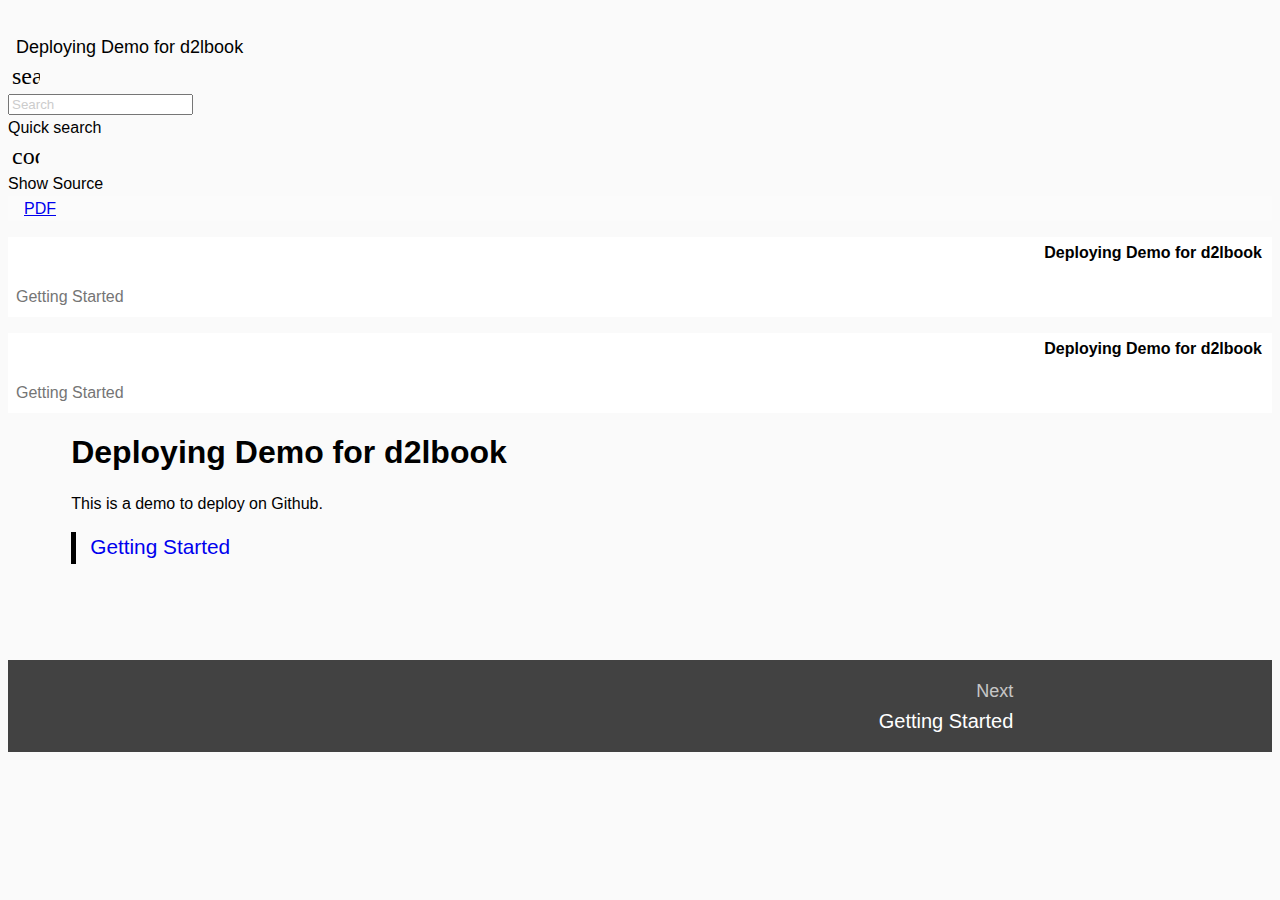
==== commit aa8211a4: "Version 0.0.1" ====
--- a/index.html
+++ b/index.html
@@ -1,6 +1,6 @@
 <!DOCTYPE html>
 
-<html>
+<html lang="en">
   <head>
     <meta charset="utf-8" />
     <meta name="viewport" content="width=device-width, initial-scale=1.0" />
@@ -10,18 +10,18 @@
     
     <title>Deploying Demo for d2lbook &#8212; Deploying Demo for d2lbook 0.0.1 documentation</title>
 
-    <link rel="stylesheet" href="_static/pygments.css" type="text/css" />
-    <link rel="stylesheet" href="_static/basic.css" type="text/css" />
-    <link rel="stylesheet" type="text/css" href="_static/d2l.css" />
     <link rel="stylesheet" href="_static/material-design-lite-1.3.0/material.blue-deep_orange.min.css" type="text/css" />
     <link rel="stylesheet" href="_static/sphinx_materialdesign_theme.css" type="text/css" />
     <link rel="stylesheet" href="_static/fontawesome/all.css" type="text/css" />
     <link rel="stylesheet" href="_static/fonts.css" type="text/css" />
-    <script id="documentation_options" data-url_root="./" src="_static/documentation_options.js"></script>
+    <link rel="stylesheet" type="text/css" href="_static/pygments.css" />
+    <link rel="stylesheet" type="text/css" href="_static/basic.css" />
+    <link rel="stylesheet" type="text/css" href="_static/d2l.css" />
+    <script data-url_root="./" id="documentation_options" src="_static/documentation_options.js"></script>
     <script src="_static/jquery.js"></script>
     <script src="_static/underscore.js"></script>
+    <script src="_static/_sphinx_javascript_frameworks_compat.js"></script>
     <script src="_static/doctools.js"></script>
-    <script src="_static/language_data.js"></script>
     <script src="_static/d2l.js"></script>
     <link rel="index" title="Index" href="genindex.html" />
     <link rel="search" title="Search" href="search.html" />
@@ -135,7 +135,7 @@
         <div class="page-content" role="main">
         
   <div class="section" id="deploying-demo-for-d2lbook">
-<h1>Deploying Demo for d2lbook<a class="headerlink" href="#deploying-demo-for-d2lbook" title="Permalink to this headline">¶</a></h1>
+<h1>Deploying Demo for d2lbook<a class="headerlink" href="#deploying-demo-for-d2lbook" title="Permalink to this heading">¶</a></h1>
 <p>This is a demo to deploy on Github.</p>
 <div class="toctree-wrapper compound">
 <ul>
--- a/_static/sphinx_materialdesign_theme.css
+++ b/_static/sphinx_materialdesign_theme.css
@@ -1,2 +1,2 @@
-.admonition,.mdl-shadow--2dp,.page-content pre:hover,.page-content table:not(.footnote):not(.indextable):not(.hlist):not(.option-list):not(.field-list){box-shadow:0 2px 2px 0 rgba(0,0,0,.14),0 3px 1px -2px rgba(0,0,0,.2),0 1px 5px 0 rgba(0,0,0,.12)}.mdl-shadow--3dp{box-shadow:0 3px 4px 0 rgba(0,0,0,.14),0 3px 3px -2px rgba(0,0,0,.2),0 1px 8px 0 rgba(0,0,0,.12)}.mdl-shadow--4dp{box-shadow:0 4px 5px 0 rgba(0,0,0,.14),0 1px 10px 0 rgba(0,0,0,.12),0 2px 4px -1px rgba(0,0,0,.2)}.mdl-shadow--6dp{box-shadow:0 6px 10px 0 rgba(0,0,0,.14),0 1px 18px 0 rgba(0,0,0,.12),0 3px 5px -1px rgba(0,0,0,.2)}.mdl-shadow--8dp{box-shadow:0 8px 10px 1px rgba(0,0,0,.14),0 3px 14px 2px rgba(0,0,0,.12),0 5px 5px -3px rgba(0,0,0,.2)}.mdl-shadow--16dp{box-shadow:0 16px 24px 2px rgba(0,0,0,.14),0 6px 30px 5px rgba(0,0,0,.12),0 8px 10px -5px rgba(0,0,0,.2)}.mdl-shadow--24dp{box-shadow:0 9px 46px 8px rgba(0,0,0,.14),0 11px 15px -7px rgba(0,0,0,.12),0 24px 38px 3px rgba(0,0,0,.2)}.mdl-data-table,.page-content table:not(.footnote):not(.indextable):not(.hlist):not(.option-list):not(.field-list){position:relative;border:1px solid rgba(0,0,0,.12);border-collapse:collapse;white-space:nowrap;font-size:13px;background-color:#fff}.mdl-data-table thead,.page-content table:not(.footnote):not(.indextable):not(.hlist):not(.option-list):not(.field-list) thead{padding-bottom:3px}.mdl-data-table thead .mdl-data-table__select,.page-content table:not(.footnote):not(.indextable):not(.hlist):not(.option-list):not(.field-list) thead .mdl-data-table__select{margin-top:0}.mdl-data-table tbody tr,.page-content table:not(.footnote):not(.indextable):not(.hlist):not(.option-list):not(.field-list) tbody tr{position:relative;height:48px;transition-duration:.28s;transition-timing-function:cubic-bezier(.4,0,.2,1);transition-property:background-color}.mdl-data-table tbody tr.is-selected,.page-content table:not(.footnote):not(.indextable):not(.hlist):not(.option-list):not(.field-list) tbody tr.is-selected{background-color:#e0e0e0}.mdl-data-table tbody tr:hover,.page-content table:not(.footnote):not(.indextable):not(.hlist):not(.option-list):not(.field-list) tbody tr:hover{background-color:#eee}.mdl-data-table td,.mdl-data-table th,.page-content table:not(.footnote):not(.indextable):not(.hlist):not(.option-list):not(.field-list) td,.page-content table:not(.footnote):not(.indextable):not(.hlist):not(.option-list):not(.field-list) th{padding:0 18px 12px;text-align:right}.mdl-data-table td:first-of-type,.mdl-data-table th:first-of-type,.page-content table:not(.footnote):not(.indextable):not(.hlist):not(.option-list):not(.field-list) td:first-of-type,.page-content table:not(.footnote):not(.indextable):not(.hlist):not(.option-list):not(.field-list) th:first-of-type{padding-left:24px}.mdl-data-table td:last-of-type,.mdl-data-table th:last-of-type,.page-content table:not(.footnote):not(.indextable):not(.hlist):not(.option-list):not(.field-list) td:last-of-type,.page-content table:not(.footnote):not(.indextable):not(.hlist):not(.option-list):not(.field-list) th:last-of-type{padding-right:24px}.mdl-data-table td,.page-content table:not(.footnote):not(.indextable):not(.hlist):not(.option-list):not(.field-list) td{position:relative;vertical-align:middle;height:48px;border-top:1px solid rgba(0,0,0,.12);border-bottom:1px solid rgba(0,0,0,.12);padding-top:12px;box-sizing:border-box}.mdl-data-table td .mdl-data-table__select,.page-content table:not(.footnote):not(.indextable):not(.hlist):not(.option-list):not(.field-list) td .mdl-data-table__select{vertical-align:middle}.mdl-data-table th,.page-content table:not(.footnote):not(.indextable):not(.hlist):not(.option-list):not(.field-list) th{position:relative;vertical-align:bottom;text-overflow:ellipsis;font-size:14px;font-weight:700;line-height:24px;letter-spacing:0;height:48px;font-size:12px;color:rgba(0,0,0,.54);padding-bottom:8px;box-sizing:border-box}.mdl-data-table th.mdl-data-table__header--sorted-ascending,.mdl-data-table th.mdl-data-table__header--sorted-descending,.page-content table:not(.footnote):not(.indextable):not(.hlist):not(.option-list):not(.field-list) th.mdl-data-table__header--sorted-ascending,.page-content table:not(.footnote):not(.indextable):not(.hlist):not(.option-list):not(.field-list) th.mdl-data-table__header--sorted-descending{color:rgba(0,0,0,.87)}.mdl-data-table th.mdl-data-table__header--sorted-ascending:before,.mdl-data-table th.mdl-data-table__header--sorted-descending:before,.page-content table:not(.footnote):not(.indextable):not(.hlist):not(.option-list):not(.field-list) th.mdl-data-table__header--sorted-ascending:before,.page-content table:not(.footnote):not(.indextable):not(.hlist):not(.option-list):not(.field-list) th.mdl-data-table__header--sorted-descending:before{font-family:Material Icons;font-weight:400;font-style:normal;font-size:24px;line-height:1;letter-spacing:normal;text-transform:none;display:inline-block;word-wrap:normal;font-feature-settings:"liga";-webkit-font-feature-settings:"liga";-webkit-font-smoothing:antialiased;font-size:16px;content:"\e5d8";margin-right:5px;vertical-align:sub}.mdl-data-table th.mdl-data-table__header--sorted-ascending:hover,.mdl-data-table th.mdl-data-table__header--sorted-descending:hover,.page-content table:not(.footnote):not(.indextable):not(.hlist):not(.option-list):not(.field-list) th.mdl-data-table__header--sorted-ascending:hover,.page-content table:not(.footnote):not(.indextable):not(.hlist):not(.option-list):not(.field-list) th.mdl-data-table__header--sorted-descending:hover{cursor:pointer}.mdl-data-table th.mdl-data-table__header--sorted-ascending:hover:before,.mdl-data-table th.mdl-data-table__header--sorted-descending:hover:before,.page-content table:not(.footnote):not(.indextable):not(.hlist):not(.option-list):not(.field-list) th.mdl-data-table__header--sorted-ascending:hover:before,.page-content table:not(.footnote):not(.indextable):not(.hlist):not(.option-list):not(.field-list) th.mdl-data-table__header--sorted-descending:hover:before{color:rgba(0,0,0,.26)}.mdl-data-table th.mdl-data-table__header--sorted-descending:before,.page-content table:not(.footnote):not(.indextable):not(.hlist):not(.option-list):not(.field-list) th.mdl-data-table__header--sorted-descending:before{content:"\e5db"}.mdl-data-table__select{width:16px}.mdl-data-table__cell--non-numeric.mdl-data-table__cell--non-numeric,.page-content table:not(.footnote):not(.indextable):not(.hlist):not(.option-list):not(.field-list) td,.page-content table:not(.footnote):not(.indextable):not(.hlist):not(.option-list):not(.field-list) td:last-of-type,.page-content table:not(.footnote):not(.indextable):not(.hlist):not(.option-list):not(.field-list) th,.page-content table:not(.footnote):not(.indextable):not(.hlist):not(.option-list):not(.field-list) th:last-of-type{text-align:left}.mdl-mini-footer{display:flex;flex-flow:row wrap;justify-content:space-between;padding:32px 16px;color:#9e9e9e;background-color:#424242}.mdl-mini-footer:after{content:"";display:block}.mdl-mini-footer .mdl-logo{line-height:36px}.mdl-mini-footer--link-list,.mdl-mini-footer__link-list,footer.mdl-mini-footer>div.mdl-mini-footer__left-section ul{display:flex;flex-flow:row nowrap;list-style:none;margin:0;padding:0}.mdl-mini-footer--link-list li,.mdl-mini-footer__link-list li,footer.mdl-mini-footer>div.mdl-mini-footer__left-section ul li{margin-bottom:0;margin-right:16px}@media screen and (min-width:760px){.mdl-mini-footer--link-list li,.mdl-mini-footer__link-list li,footer.mdl-mini-footer>div.mdl-mini-footer__left-section ul li{line-height:36px}}.mdl-mini-footer--link-list a,.mdl-mini-footer__link-list a,footer.mdl-mini-footer>div.mdl-mini-footer__left-section ul a{color:inherit;text-decoration:none;white-space:nowrap}.mdl-mini-footer--left-section,.mdl-mini-footer__left-section{display:inline-block;order:0}.mdl-mini-footer--right-section,.mdl-mini-footer__right-section{display:inline-block;order:1}.mdl-mini-footer--social-btn,.mdl-mini-footer__social-btn{width:36px;height:36px;padding:0;margin:0;background-color:#9e9e9e;border:none}.mdl-card{display:flex;flex-direction:column;font-size:16px;font-weight:400;min-height:200px;overflow:hidden;width:330px;z-index:1;position:relative;background:#fff;border-radius:2px;box-sizing:border-box}.mdl-card__media{background-color:#ff6e40;background-repeat:repeat;background-position:50% 50%;background-size:cover;background-origin:padding-box;background-attachment:scroll;box-sizing:border-box}.mdl-card__title{align-items:center;color:#000;display:block;display:flex;justify-content:stretch;line-height:normal;padding:16px;perspective-origin:165px 56px;transform-origin:165px 56px;box-sizing:border-box}.mdl-card__title.mdl-card--border{border-bottom:1px solid rgba(0,0,0,.1)}.mdl-card__title-text{align-self:flex-end;color:inherit;display:block;display:flex;font-size:24px;font-weight:300;line-height:normal;overflow:hidden;transform-origin:149px 48px;margin:0}.mdl-card__subtitle-text{font-size:14px;color:rgba(0,0,0,.54);margin:0}.mdl-card__supporting-text{color:rgba(0,0,0,.54);font-size:1rem;line-height:18px;overflow:hidden;padding:16px;width:90%}.mdl-card__supporting-text.mdl-card--border{border-bottom:1px solid rgba(0,0,0,.1)}.mdl-card__actions{font-size:16px;line-height:normal;width:100%;background-color:transparent;padding:8px;box-sizing:border-box}.mdl-card__actions.mdl-card--border{border-top:1px solid rgba(0,0,0,.1)}.mdl-card--expand{flex-grow:1}.mdl-card__menu{position:absolute;right:16px;top:16px}.mdl-button{background:transparent;border:none;border-radius:2px;color:#000;position:relative;height:36px;margin:0;min-width:64px;padding:0 16px;display:inline-block;font-family:Roboto,Helvetica,Arial,sans-serif;font-size:14px;font-weight:500;text-transform:uppercase;line-height:1;letter-spacing:0;overflow:hidden;will-change:box-shadow;transition:box-shadow .2s cubic-bezier(.4,0,1,1),background-color .2s cubic-bezier(.4,0,.2,1),color .2s cubic-bezier(.4,0,.2,1);outline:none;cursor:pointer;text-decoration:none;text-align:center;line-height:36px;vertical-align:middle}.mdl-button::-moz-focus-inner{border:0}.mdl-button:hover{background-color:hsla(0,0%,62%,.2)}.mdl-button:focus:not(:active){background-color:rgba(0,0,0,.12)}.mdl-button:active{background-color:hsla(0,0%,62%,.4)}.mdl-button.mdl-button--colored{color:#2196f3}.mdl-button.mdl-button--colored:focus:not(:active){background-color:rgba(0,0,0,.12)}input.mdl-button[type=submit]{-webkit-appearance:none}.mdl-button--raised{background:hsla(0,0%,62%,.2);box-shadow:0 2px 2px 0 rgba(0,0,0,.14),0 3px 1px -2px rgba(0,0,0,.2),0 1px 5px 0 rgba(0,0,0,.12)}.mdl-button--raised:active{box-shadow:0 4px 5px 0 rgba(0,0,0,.14),0 1px 10px 0 rgba(0,0,0,.12),0 2px 4px -1px rgba(0,0,0,.2);background-color:hsla(0,0%,62%,.4)}.mdl-button--raised:focus:not(:active){box-shadow:0 0 8px rgba(0,0,0,.18),0 8px 16px rgba(0,0,0,.36);background-color:hsla(0,0%,62%,.4)}.mdl-button--raised.mdl-button--colored{background:#2196f3;color:#fff}.mdl-button--raised.mdl-button--colored:active,.mdl-button--raised.mdl-button--colored:focus:not(:active),.mdl-button--raised.mdl-button--colored:hover{background-color:#2196f3}.mdl-button--raised.mdl-button--colored .mdl-ripple{background:#fff}.mdl-button--fab{border-radius:50%;font-size:24px;height:56px;margin:auto;min-width:56px;width:56px;padding:0;overflow:hidden;background:hsla(0,0%,62%,.2);box-shadow:0 1px 1.5px 0 rgba(0,0,0,.12),0 1px 1px 0 rgba(0,0,0,.24);position:relative;line-height:normal}.admonition.attention .mdl-button--fab .admonition-title:before,.admonition.caution .mdl-button--fab .admonition-title:before,.admonition.danger .mdl-button--fab .admonition-title:before,.admonition.error .mdl-button--fab .admonition-title:before,.admonition.hint .mdl-button--fab .admonition-title:before,.admonition.important .mdl-button--fab .admonition-title:before,.admonition.note .mdl-button--fab .admonition-title:before,.admonition.seealso .mdl-button--fab .admonition-title:before,.admonition.tip .mdl-button--fab .admonition-title:before,.admonition.warning .mdl-button--fab .admonition-title:before,.mdl-button--fab .admonition.attention .admonition-title:before,.mdl-button--fab .admonition.caution .admonition-title:before,.mdl-button--fab .admonition.danger .admonition-title:before,.mdl-button--fab .admonition.error .admonition-title:before,.mdl-button--fab .admonition.hint .admonition-title:before,.mdl-button--fab .admonition.important .admonition-title:before,.mdl-button--fab .admonition.note .admonition-title:before,.mdl-button--fab .admonition.seealso .admonition-title:before,.mdl-button--fab .admonition.tip .admonition-title:before,.mdl-button--fab .admonition.warning .admonition-title:before,.mdl-button--fab .material-icons,.mdl-button--fab a.download:before{position:absolute;top:50%;left:50%;transform:translate(-12px,-12px);line-height:24px;width:24px}.mdl-button--fab.mdl-button--mini-fab{height:40px;min-width:40px;width:40px}.mdl-button--fab .mdl-button__ripple-container{border-radius:50%;-webkit-mask-image:-webkit-radial-gradient(circle,#fff,#000)}.mdl-button--fab:active{box-shadow:0 4px 5px 0 rgba(0,0,0,.14),0 1px 10px 0 rgba(0,0,0,.12),0 2px 4px -1px rgba(0,0,0,.2);background-color:hsla(0,0%,62%,.4)}.mdl-button--fab:focus:not(:active){box-shadow:0 0 8px rgba(0,0,0,.18),0 8px 16px rgba(0,0,0,.36);background-color:hsla(0,0%,62%,.4)}.mdl-button--fab.mdl-button--colored{background:#ff6e40;color:#fff}.mdl-button--fab.mdl-button--colored:active,.mdl-button--fab.mdl-button--colored:focus:not(:active),.mdl-button--fab.mdl-button--colored:hover{background-color:#ff6e40}.mdl-button--fab.mdl-button--colored .mdl-ripple{background:#fff}.mdl-button--icon{border-radius:50%;font-size:24px;height:32px;margin-left:0;margin-right:0;min-width:32px;width:32px;padding:0;overflow:hidden;color:inherit;line-height:normal}.admonition.attention .mdl-button--icon .admonition-title:before,.admonition.caution .mdl-button--icon .admonition-title:before,.admonition.danger .mdl-button--icon .admonition-title:before,.admonition.error .mdl-button--icon .admonition-title:before,.admonition.hint .mdl-button--icon .admonition-title:before,.admonition.important .mdl-button--icon .admonition-title:before,.admonition.note .mdl-button--icon .admonition-title:before,.admonition.seealso .mdl-button--icon .admonition-title:before,.admonition.tip .mdl-button--icon .admonition-title:before,.admonition.warning .mdl-button--icon .admonition-title:before,.mdl-button--icon .admonition.attention .admonition-title:before,.mdl-button--icon .admonition.caution .admonition-title:before,.mdl-button--icon .admonition.danger .admonition-title:before,.mdl-button--icon .admonition.error .admonition-title:before,.mdl-button--icon .admonition.hint .admonition-title:before,.mdl-button--icon .admonition.important .admonition-title:before,.mdl-button--icon .admonition.note .admonition-title:before,.mdl-button--icon .admonition.seealso .admonition-title:before,.mdl-button--icon .admonition.tip .admonition-title:before,.mdl-button--icon .admonition.warning .admonition-title:before,.mdl-button--icon .material-icons,.mdl-button--icon a.download:before{position:absolute;top:50%;left:50%;transform:translate(-12px,-12px);line-height:24px;width:24px}.mdl-button--icon.mdl-button--mini-icon{height:24px;min-width:24px;width:24px}.admonition.attention .mdl-button--icon.mdl-button--mini-icon .admonition-title:before,.admonition.caution .mdl-button--icon.mdl-button--mini-icon .admonition-title:before,.admonition.danger .mdl-button--icon.mdl-button--mini-icon .admonition-title:before,.admonition.error .mdl-button--icon.mdl-button--mini-icon .admonition-title:before,.admonition.hint .mdl-button--icon.mdl-button--mini-icon .admonition-title:before,.admonition.important .mdl-button--icon.mdl-button--mini-icon .admonition-title:before,.admonition.note .mdl-button--icon.mdl-button--mini-icon .admonition-title:before,.admonition.seealso .mdl-button--icon.mdl-button--mini-icon .admonition-title:before,.admonition.tip .mdl-button--icon.mdl-button--mini-icon .admonition-title:before,.admonition.warning .mdl-button--icon.mdl-button--mini-icon .admonition-title:before,.mdl-button--icon.mdl-button--mini-icon .admonition.attention .admonition-title:before,.mdl-button--icon.mdl-button--mini-icon .admonition.caution .admonition-title:before,.mdl-button--icon.mdl-button--mini-icon .admonition.danger .admonition-title:before,.mdl-button--icon.mdl-button--mini-icon .admonition.error .admonition-title:before,.mdl-button--icon.mdl-button--mini-icon .admonition.hint .admonition-title:before,.mdl-button--icon.mdl-button--mini-icon .admonition.important .admonition-title:before,.mdl-button--icon.mdl-button--mini-icon .admonition.note .admonition-title:before,.mdl-button--icon.mdl-button--mini-icon .admonition.seealso .admonition-title:before,.mdl-button--icon.mdl-button--mini-icon .admonition.tip .admonition-title:before,.mdl-button--icon.mdl-button--mini-icon .admonition.warning .admonition-title:before,.mdl-button--icon.mdl-button--mini-icon .material-icons,.mdl-button--icon.mdl-button--mini-icon a.download:before{top:0;left:0}.mdl-button--icon .mdl-button__ripple-container{border-radius:50%;-webkit-mask-image:-webkit-radial-gradient(circle,#fff,#000)}.mdl-button__ripple-container{display:block;height:100%;left:0;position:absolute;top:0;width:100%;z-index:0;overflow:hidden}.mdl-button.mdl-button--disabled .mdl-button__ripple-container .mdl-ripple,.mdl-button[disabled] .mdl-button__ripple-container .mdl-ripple{background-color:transparent}.mdl-button--primary.mdl-button--primary{color:#2196f3}.mdl-button--primary.mdl-button--primary .mdl-ripple{background:#fff}.mdl-button--primary.mdl-button--primary.mdl-button--fab,.mdl-button--primary.mdl-button--primary.mdl-button--raised{color:#fff;background-color:#2196f3}.mdl-button--accent.mdl-button--accent{color:#ff6e40}.mdl-button--accent.mdl-button--accent .mdl-ripple{background:#fff}.mdl-button--accent.mdl-button--accent.mdl-button--fab,.mdl-button--accent.mdl-button--accent.mdl-button--raised{color:#fff;background-color:#ff6e40}.mdl-button.mdl-button--disabled.mdl-button--disabled,.mdl-button[disabled][disabled]{color:rgba(0,0,0,.26);cursor:default;background-color:transparent}.mdl-button--fab.mdl-button--disabled.mdl-button--disabled,.mdl-button--fab[disabled][disabled]{background-color:rgba(0,0,0,.12);color:rgba(0,0,0,.26)}.mdl-button--raised.mdl-button--disabled.mdl-button--disabled,.mdl-button--raised[disabled][disabled]{background-color:rgba(0,0,0,.12);color:rgba(0,0,0,.26);box-shadow:none}.mdl-button--colored.mdl-button--disabled.mdl-button--disabled,.mdl-button--colored[disabled][disabled]{color:rgba(0,0,0,.26)}.admonition.attention .mdl-button .admonition-title:before,.admonition.caution .mdl-button .admonition-title:before,.admonition.danger .mdl-button .admonition-title:before,.admonition.error .mdl-button .admonition-title:before,.admonition.hint .mdl-button .admonition-title:before,.admonition.important .mdl-button .admonition-title:before,.admonition.note .mdl-button .admonition-title:before,.admonition.seealso .mdl-button .admonition-title:before,.admonition.tip .mdl-button .admonition-title:before,.admonition.warning .mdl-button .admonition-title:before,.mdl-button .admonition.attention .admonition-title:before,.mdl-button .admonition.caution .admonition-title:before,.mdl-button .admonition.danger .admonition-title:before,.mdl-button .admonition.error .admonition-title:before,.mdl-button .admonition.hint .admonition-title:before,.mdl-button .admonition.important .admonition-title:before,.mdl-button .admonition.note .admonition-title:before,.mdl-button .admonition.seealso .admonition-title:before,.mdl-button .admonition.tip .admonition-title:before,.mdl-button .admonition.warning .admonition-title:before,.mdl-button .material-icons,.mdl-button a.download:before{vertical-align:middle}.admonition.attention .admonition-title:before,.admonition.caution .admonition-title:before,.admonition.danger .admonition-title:before,.admonition.error .admonition-title:before,.admonition.hint .admonition-title:before,.admonition.important .admonition-title:before,.admonition.note .admonition-title:before,.admonition.seealso .admonition-title:before,.admonition.tip .admonition-title:before,.admonition.warning .admonition-title:before,.material-icons,a.download:before{font-family:Material Icons;font-weight:400;font-style:normal;font-size:24px;display:inline-block;line-height:1;text-transform:none;letter-spacing:normal;word-wrap:normal;white-space:nowrap;direction:ltr;-webkit-font-smoothing:antialiased;text-rendering:optimizeLegibility;-moz-osx-font-smoothing:grayscale;font-feature-settings:"liga"}html{font-size:16px}body{display:none;background-color:#fafafa;font-size:1rem;line-height:1.5rem;font-family:Roboto,Noto Sans SC Sliced,sans-serif}.mdl-layout__content:focus{outline:none}a.download>code.download,blockquote,h1,h2,h3,h4,h5,h6,span.mdl-layout-title{font-family:Roboto,Noto Sans SC Sliced,sans-serif}.page-content,.page-content dd,.page-content dl,.page-content dt,.page-content ol,.page-content p,.page-content table,.page-content td,.page-content th,.page-content ul{font-size:1rem}.brand{color:inherit;text-decoration:none}.section{overflow-x:auto}img{max-width:100%;display:block;margin-left:auto;margin-right:auto}div.figure p.caption{text-align:center;margin-top:.75rem}div.figure p.caption span.caption-number{font-style:normal}div.figure p.caption .caption-number:after{content:"\00a0"}.admonition.attention a.download>i.admonition-title:before,.admonition.caution a.download>i.admonition-title:before,.admonition.danger a.download>i.admonition-title:before,.admonition.error a.download>i.admonition-title:before,.admonition.hint a.download>i.admonition-title:before,.admonition.important a.download>i.admonition-title:before,.admonition.note a.download>i.admonition-title:before,.admonition.seealso a.download>i.admonition-title:before,.admonition.tip a.download>i.admonition-title:before,.admonition.warning a.download>i.admonition-title:before,a.download>i.material-icons{position:relative;top:5px}a.download{text-decoration:none}.document{width:100%;margin:0 auto;display:flex}@media (min-width:1795px){.document{width:1400px}}.document .page-content{width:90%;margin:0 auto;padding:0 5%}@media (min-width:992px){.document .page-content{width:90%;padding:0 5%}}@media (min-width:1200px){.document .page-content{width:calc(90% - 230px);padding:0 5%}}.document .side-doc-outline{width:230px}@media (max-width:1199px){.document .side-doc-outline{display:none}}.document .side-doc-outline--content{position:fixed;overflow-x:auto;overflow-y:auto;width:inherit}.document .side-doc-outline--content::-webkit-scrollbar{width:6px}.document .side-doc-outline--content::-webkit-scrollbar-track{border-radius:6px}.document .side-doc-outline--content::-webkit-scrollbar-thumb{background-color:rgba(0,0,0,.3);border-radius:6px;box-shadow:0 0 0 1px hsla(0,0%,100%,.3)}@keyframes float-in{0%{transform:translateY(.5rem);opacity:0}to{transform:translateY(0);opacity:1}}@keyframes float-out{0%{transform:translateY(0);opacity:1}to{transform:translateY(.5rem);opacity:0}}.page-content .headerlink{display:inline-block;text-decoration:none;margin-left:.8rem;color:inherit;opacity:0}.page-content .headerlink:hover{animation:float-in .2s cubic-bezier(.4,0,.2,1) 0s forwards}.page-content h1 .toc-backref,.page-content h2 .toc-backref,.page-content h3 .toc-backref,.page-content h4 .toc-backref,.page-content h5 .toc-backref,.page-content h6 .toc-backref{text-decoration:none}.page-content h1:hover .headerlink,.page-content h2:hover .headerlink,.page-content h3:hover .headerlink,.page-content h4:hover .headerlink,.page-content h5:hover .headerlink,.page-content h6:hover .headerlink{animation:float-in .2s cubic-bezier(.4,0,.2,1) 0s forwards}.page-content h1{font-size:2rem;line-height:2.25rem}.page-content h2{font-size:1.75rem;line-height:2rem;padding-top:1.5rem;margin-top:0;margin-bottom:1rem}.page-content h3{font-size:1.5rem;line-height:1.75rem;padding-top:1rem;margin-top:0;margin-bottom:.75rem}.page-content h4{font-size:1.25rem;line-height:1.5rem;padding-top:.75rem;margin-top:0;margin-bottom:.5rem}.page-content div.page-content h5{font-size:1.1rem;line-height:1.5rem;padding-top:2rem;margin-top:0;margin-bottom:1rem}.page-content div.page-content h6{font-size:1rem;line-height:1.5rem;padding-top:2rem;margin-top:0;margin-bottom:1rem}.admonition{padding:12px 20px;margin-top:10px;margin-bottom:10px}.admonition p.last{margin:16px}.admonition .admonition-title{font-size:16px;font-weight:700;color:#555;text-transform:uppercase;margin-top:7px}.admonition.note{border-left:4px solid #00bcd4;background-color:rgba(0,188,212,.1)}.admonition.note .admonition-title{font-size:16px;font-weight:700;color:#00bcd4;margin-top:4px;margin-bottom:8px}.admonition.note .admonition-title:before{position:relative;margin-right:5px;top:3px;content:"info_outline";font-size:18px}.admonition.seealso{border-left:4px solid #00bcd4;background-color:rgba(0,188,212,.1)}.admonition.seealso .admonition-title{font-size:16px;font-weight:700;color:#00bcd4;margin-top:4px;margin-bottom:8px}.admonition.seealso .admonition-title:before{position:relative;margin-right:5px;top:3px;content:"search";font-size:18px}.admonition.hint{border-left:4px solid #00bcd4;background-color:rgba(0,188,212,.1)}.admonition.hint .admonition-title{font-size:16px;font-weight:700;color:#00bcd4;margin-top:4px;margin-bottom:8px}.admonition.hint .admonition-title:before{position:relative;margin-right:5px;top:3px;content:"help_outline";font-size:18px}.admonition.warning{border-left:4px solid #ffc107;background-color:rgba(255,193,7,.1)}.admonition.warning .admonition-title{font-size:16px;font-weight:700;color:#ffc107;margin-top:4px;margin-bottom:8px}.admonition.warning .admonition-title:before{position:relative;margin-right:5px;top:3px;content:"warning";font-size:18px}.admonition.attention{border-left:4px solid #ffc107;background-color:rgba(255,193,7,.1)}.admonition.attention .admonition-title{font-size:16px;font-weight:700;color:#ffc107;margin-top:4px;margin-bottom:8px}.admonition.attention .admonition-title:before{position:relative;margin-right:5px;top:3px;content:"warning";font-size:18px}.admonition.tip{border-left:4px solid #8bc34a;background-color:rgba(139,195,74,.1)}.admonition.tip .admonition-title{font-size:16px;font-weight:700;color:#8bc34a;margin-top:4px;margin-bottom:8px}.admonition.tip .admonition-title:before{position:relative;margin-right:5px;top:3px;content:"lightbulb_outline";font-size:18px}.admonition.important{border-left:4px solid #8bc34a;background-color:rgba(139,195,74,.1)}.admonition.important .admonition-title{font-size:16px;font-weight:700;color:#8bc34a;margin-top:4px;margin-bottom:8px}.admonition.important .admonition-title:before{position:relative;margin-right:5px;top:3px;content:"check_circle";font-size:18px}.admonition.error{border-left:4px solid #f44336;background-color:rgba(244,67,54,.1)}.admonition.error .admonition-title{font-size:16px;font-weight:700;color:#f44336;margin-top:4px;margin-bottom:8px}.admonition.error .admonition-title:before{position:relative;margin-right:5px;top:3px;content:"error_outline";font-size:18px}.admonition.caution{border-left:4px solid #f44336;background-color:rgba(244,67,54,.1)}.admonition.caution .admonition-title{font-size:16px;font-weight:700;color:#f44336;margin-top:4px;margin-bottom:8px}.admonition.caution .admonition-title:before{position:relative;margin-right:5px;top:3px;content:"error_outline";font-size:18px}.admonition.danger{border-left:4px solid #f44336;background-color:rgba(244,67,54,.1)}.admonition.danger .admonition-title{font-size:16px;font-weight:700;color:#f44336;margin-top:4px;margin-bottom:8px}.admonition.danger .admonition-title:before{position:relative;margin-right:5px;top:3px;content:"error_outline";font-size:18px}.page-content .highlight{margin:1px 0}.page-content .highlight pre{background:rgba(0,0,0,.05);color:rgba(0,0,0,.87);font-family:Menlo,DejaVu Sans Mono,Liberation Mono,Consolas,Ubuntu Mono,Courier New,andale mono,lucida console,monospace;padding:.75rem;overflow:auto;overflow-y:hidden}.page-content .highlight pre .nd,.page-content .highlight pre .o{color:rgba(0,0,0,.87)}.page-content div.highlight-console div.highlight{background:none}.page-content .output .highlight pre{color:rgba(0,0,0,.87);background:#fafafa;border:1px solid #999;padding:.75rem}.page-content .code,.page-content code:not(.download){margin:0;font-family:Menlo,DejaVu Sans Mono,Liberation Mono,Consolas,Ubuntu Mono,Courier New,andale mono,lucida console,monospace;border-radius:2px}.page-content .code span.pre,.page-content code:not(.download) span.pre{font-family:Menlo,DejaVu Sans Mono,Liberation Mono,Consolas,Ubuntu Mono,Courier New,andale mono,lucida console,monospace;font-weight:400}.page-content .viewcode-link{padding-left:2em;font-size:80%;padding-top:3px}.page-content .class>dt,.page-content .data>dt,.page-content .function>dt,.page-content .method>dt,.page-content .rubric{display:table;margin:10px 0;font-size:80%;line-height:normal;padding:8px;position:relative}.page-content .class>dt .descname,.page-content .data>dt .descname,.page-content .function>dt .descname,.page-content .method>dt .descname,.page-content .rubric .descname{font-size:120%}.page-content .class>dt .sig-param,.page-content .class>dt .sig-paren,.page-content .data>dt .sig-param,.page-content .data>dt .sig-paren,.page-content .function>dt .sig-param,.page-content .function>dt .sig-paren,.page-content .method>dt .sig-param,.page-content .method>dt .sig-paren,.page-content .rubric .sig-param,.page-content .rubric .sig-paren{font-size:120%;font-weight:700}.page-content .class>dt .sig-paren,.page-content .data>dt .sig-paren,.page-content .function>dt .sig-paren,.page-content .method>dt .sig-paren,.page-content .rubric .sig-paren{padding:0 1px}.page-content .class>dt em,.page-content .data>dt em,.page-content .function>dt em,.page-content .method>dt em,.page-content .rubric em{font-style:normal}.page-content .class>dt,.page-content .data>dt,.page-content .function>dt,.page-content .rubric{background:#e7f2fa;color:#2b98f0;border-top:2px solid #55adf3}.page-content .class>dt .descclassname,.page-content .class>dt .descname,.page-content .data>dt .descclassname,.page-content .data>dt .descname,.page-content .function>dt .descclassname,.page-content .function>dt .descname,.page-content .rubric .descclassname,.page-content .rubric .descname{color:rgba(0,0,0,.87);background:#e7f2fa}.page-content .method>dt{margin-top:15px;background:#f0f0f0;color:#555;border-left:3px solid #ccc}.page-content .method>dt .descclassname,.page-content .method>dt .descname{color:rgba(0,0,0,.87)}.page-content .section>dl{margin-bottom:30px}.page-content .rubric{margin:30px 0 10px}.page-content dl.field-list>dt{padding-left:1em;padding-right:1em}.page-content .field-body{padding-left:40px}.page-content .field-body ul{padding:0 0 0 16px;margin:0}.page-content .seealso .docutils>dt{float:left;clear:left;padding:0 6px}.page-content .seealso .docutils>dd{padding-left:6em}.page-content .nblast{padding-bottom:1em}.page-content pre{font-size:90%;background:#eee;color:#455a64;padding:16px 32px;width:auto;border-radius:4px;word-wrap:break-word}.page-content pre:hover:before{font-family:Roboto,Noto Sans SC Sliced,sans-serif;padding:0 .5rem;content:attr(click-to-copy);color:rgba(0,0,0,.5);border-radius:4px;position:relative;float:right;top:-.5rem;right:-.5rem;background:#c8c8c8;font-size:.8rem;cursor:pointer}.page-content blockquote{font-size:1rem;padding:0 1rem;border-left:3px solid rgba(0,0,0,.05)}.page-content blockquote:after{content:""!important;margin-left:0}.page-content blockquote:before{content:""!important}.page-content table:not(.footnote):not(.indextable):not(.hlist):not(.option-list):not(.field-list){margin:1.5rem 0;table-layout:fixed;max-width:100%;min-width:70%}.page-content table:not(.footnote):not(.indextable):not(.hlist):not(.option-list):not(.field-list) td,.page-content table:not(.footnote):not(.indextable):not(.hlist):not(.option-list):not(.field-list) td:last-of-type,.page-content table:not(.footnote):not(.indextable):not(.hlist):not(.option-list):not(.field-list) th,.page-content table:not(.footnote):not(.indextable):not(.hlist):not(.option-list):not(.field-list) th:last-of-type{white-space:normal;overflow-wrap:break-word;font-size:.8rem;padding:.4rem;vertical-align:middle;text-align:center;line-height:1.2rem}.page-content table:not(.footnote):not(.indextable):not(.hlist):not(.option-list):not(.field-list) th,.page-content table:not(.footnote):not(.indextable):not(.hlist):not(.option-list):not(.field-list) th:last-of-type{text-align:right}.page-content table:not(.footnote):not(.indextable):not(.hlist):not(.option-list):not(.field-list) caption{font-size:16px;margin:1rem 0 .8rem;white-space:normal}.page-content table:not(.footnote):not(.indextable):not(.hlist):not(.option-list):not(.field-list) caption .caption-number{font-style:normal}.page-content table:not(.footnote):not(.indextable):not(.hlist):not(.option-list):not(.field-list) caption .caption-number:after{content:"\00a0"}.globaltoc .caption,.globaltoc .toc{display:none}.globaltoc ul{list-style-type:none;padding:0;margin:0}.globaltoc ul li{min-height:36px}.globaltoc ul li .link-wrapper{display:flex;justify-content:space-between}.globaltoc ul li .link-wrapper>a{padding:8px 0;display:block;width:100%;font-size:1rem;text-decoration:none;color:#757575}.globaltoc ul li .link-wrapper>a.current{font-weight:700}.globaltoc .nav-toggle{padding:0;float:right;display:flex;align-items:center;justify-content:center;height:36px}.globaltoc .nav-toggle>a{padding:0;margin-left:0;margin-right:4px;cursor:pointer}.globaltoc .nav-toggle>a>i{font-size:18px}.globaltoc .nav-toggle.show{transform:rotate(180deg)}.globaltoc .nav-toggle.show>a{margin-right:0;margin-left:4px}.globaltoc nav>ul>li>span.link-wrapper{padding-left:8px}.globaltoc nav>ul>li>ul>li>span.link-wrapper{padding-left:16px}.globaltoc nav>ul>li>ul>li>ul>li>span.link-wrapper{padding-left:24px}.globaltoc nav>ul>li>ul>li>ul>li>ul>li>span.link-wrapper{padding-left:32px}.globaltoc nav>ul>li>ul>li>ul>li>ul>li>ul>li>span.link-wrapper{padding-left:40px}.globaltoc nav>ul>li>ul>li>ul>li>ul>li>ul>li>ul>li>span.link-wrapper{padding-left:48px}.localtoc{font-size:.75rem;padding-top:1rem}.localtoc .caption{padding-left:12px}.localtoc .caption-text{font-size:.9rem;font-weight:700}.localtoc>ul>li>a{display:none}.localtoc ul{padding:0;list-style-type:none}.localtoc li{padding-left:6px}.localtoc a{display:block;text-decoration:none;color:inherit;margin-top:8px;padding-left:8px;line-height:1.1rem}.localtoc a.current{padding-left:5px;border-left:3px solid;font-weight:700}.contents.topic,.toctree-wrapper{border-left:5px solid}.contents.topic>p.topic-title,.toctree-wrapper>p.caption{color:#757575;font-size:1rem;padding-left:14px}.contents.topic ul,.toctree-wrapper ul{padding-left:14px;list-style:none;line-height:30px}.contents.topic a,.toctree-wrapper a{font-size:1.2rem;text-decoration:none}.contents.topic a .pre,.toctree-wrapper a .pre{font-size:1rem}.contents.topic>ul>li>a,.toctree-wrapper>ul>li>a{font-size:1.3rem}.contents.topic>ul>li>a .pre,.toctree-wrapper>ul>li>a .pre{font-size:1.1rem}.page-content ul li{margin:.3rem 0}.page-content ul li p{margin:0}.page-content .option-list .option{font-family:Menlo,DejaVu Sans Mono,Liberation Mono,Consolas,Ubuntu Mono,Courier New,andale mono,lucida console,monospace}.page-content .option-list td{padding:.5rem;border:none}.mdl-layout__drawer{background-color:#fff}.mdl-layout__drawer::-webkit-scrollbar{width:6px}.mdl-layout__drawer::-webkit-scrollbar-track{border-radius:6px}.mdl-layout__drawer::-webkit-scrollbar-thumb{background-color:rgba(0,0,0,.3);border-radius:6px;box-shadow:0 0 0 1px hsla(0,0%,100%,.3)}.mdl-layout__drawer>.mdl-layout-title{font-weight:700;text-align:right;margin:0;padding:0;line-height:32px;border-bottom:1px solid rgba(0,0,0,.1);min-height:64px}.mdl-layout__drawer>.mdl-layout-title .title{color:inherit;display:block;height:100%;width:100%;text-decoration:none}.mdl-layout__drawer>.mdl-layout-title .title>img.logo{width:100%;margin:0;padding:0}.mdl-layout__drawer>.mdl-layout-title .title-text{font-weight:700;text-align:right;padding:0 10px;margin:16px 0 8px;line-height:32px;font-family:Roboto,Noto Sans SC Sliced,sans-serif;color:inherit;display:block}nav.breadcrumb>a.mdl-navigation__link{padding:0 8px;font-size:18px}@media (max-width:1199px){nav.breadcrumb{width:calc(100% - 64px)}nav.breadcrumb a.mdl-navigation__link.is-active{overflow-x:hidden;width:100%;overflow:hidden;white-space:nowrap;text-overflow:ellipsis}.admonition.attention nav.breadcrumb i.admonition-title:before,.admonition.caution nav.breadcrumb i.admonition-title:before,.admonition.danger nav.breadcrumb i.admonition-title:before,.admonition.error nav.breadcrumb i.admonition-title:before,.admonition.hint nav.breadcrumb i.admonition-title:before,.admonition.important nav.breadcrumb i.admonition-title:before,.admonition.note nav.breadcrumb i.admonition-title:before,.admonition.seealso nav.breadcrumb i.admonition-title:before,.admonition.tip nav.breadcrumb i.admonition-title:before,.admonition.warning nav.breadcrumb i.admonition-title:before,nav.breadcrumb .admonition.attention i.admonition-title:before,nav.breadcrumb .admonition.caution i.admonition-title:before,nav.breadcrumb .admonition.danger i.admonition-title:before,nav.breadcrumb .admonition.error i.admonition-title:before,nav.breadcrumb .admonition.hint i.admonition-title:before,nav.breadcrumb .admonition.important i.admonition-title:before,nav.breadcrumb .admonition.note i.admonition-title:before,nav.breadcrumb .admonition.seealso i.admonition-title:before,nav.breadcrumb .admonition.tip i.admonition-title:before,nav.breadcrumb .admonition.warning i.admonition-title:before,nav.breadcrumb a.mdl-navigation__link:not(.is-active),nav.breadcrumb i.material-icons{display:none}}div.mdl-layout__header-row.header-links{background:hsla(0,0%,100%,.2);width:100%;overflow-x:auto;overflow-y:hidden}div.mdl-layout__header-row.header-links a.mdl-navigation__link{font-size:1rem}div.mdl-layout__header-row.header-links a.mdl-navigation__link i{font-size:1.2rem;margin:0 8px;position:relative;bottom:-.1rem}div.mdl-layout__header-row.header-links a.mdl-navigation__link:hover{background-color:#2196f3;color:#eee}div.mdl-layout__header-row.header-links a.mdl-navigation__link[href="#"]{background-color:#2196f3;opacity:1;color:#fff}footer.mdl-mini-footer{background-color:#212121}footer.mdl-mini-footer>div.mdl-mini-footer__left-section{margin-bottom:20px;display:flex;flex-direction:column}footer.mdl-mini-footer>div.mdl-mini-footer__left-section .mdl-logo{font-size:1.1rem}footer.mdl-mini-footer>div.mdl-mini-footer__right-section{font-size:.9rem;display:flex;flex-direction:column;justify-content:flex-end}footer.mdl-mini-footer>div.mdl-mini-footer__right-section a{color:inherit;font-weight:700;text-decoration:none}footer.mdl-mini-footer p.caption{display:none}.pagenation{width:100%;margin-top:80px;height:92px;background-color:#424242;display:flex}.pagenation #button-next,.pagenation #button-prev,.pagenation .button-common{text-transform:none;padding:0;height:92px;display:flex;justify-content:center;align-items:center;color:#fff}.pagenation #button-prev{margin-right:auto}.pagenation #button-prev .pagenation-text{text-align:left}.pagenation #button-next{margin-left:auto;flex-direction:row-reverse}.pagenation #button-next .pagenation-text{text-align:right}.pagenation-arrow-L{margin-right:20px}.pagenation-arrow-R{margin-left:20px}.pagenation-text{line-height:30px;font-size:20px}.pagenation-direction{opacity:.7;font-size:18px}@media screen and (max-width:1024px){.pagenation #button-prev{width:20%}.pagenation #button-next{width:80%}.pagenation #button-prev .pagenation-text{display:none}}@media screen and (min-width:1025px){.pagenation #button-next,.pagenation #button-prev{width:50%}.pagenation #button-prev .pagenation-text{display:block}}#waterfall-exp::-webkit-input-placeholder{color:#ccc}#waterfall-exp:-ms-input-placeholder{color:#ccc}#waterfall-exp::-moz-placeholder{color:#ccc}ul.search span.highlighted{font-weight:700}ul.search>li{margin-bottom:24px}#search-results ul{list-style:none;padding:0}#search-results ul li>a{text-decoration:none;font-size:1.2rem}a.download:before{content:"file_download";position:relative;top:5px;margin-right:5px}button.download{position:sticky;margin-left:1em}.mdl-card{margin:1em 1.5em 1em 0;display:inline-block;width:250px;min-height:140px;padding:18px}.mdl-card:hover{box-shadow:0 10px 20px rgba(0,0,0,.25),0 6px 6px rgba(0,0,0,.22);color:#000;cursor:pointer}.mdl-card__title{padding:0 0 1em;font-size:18px;color:#444}.mdl-card__supporting-text{line-height:1.5rem;padding:0;width:100%}.head-card.mdl-card{width:auto;display:block;max-width:800px;padding:24px}.head-card>.mdl-card__title{padding-bottom:0;height:60px;font-weight:700;text-transform:uppercase}.head-card>.mdl-card__menu{color:#fff}.head-card>.mdl-card__actions{padding:0}.cards{display:flex;flex-direction:row;flex-wrap:wrap}
+.admonition,.mdl-shadow--2dp,.page-content pre:hover,.page-content table:not(.footnote):not(.indextable):not(.hlist):not(.option-list):not(.field-list){box-shadow:0 2px 2px 0 rgba(0,0,0,.14),0 3px 1px -2px rgba(0,0,0,.2),0 1px 5px 0 rgba(0,0,0,.12)}.mdl-shadow--3dp{box-shadow:0 3px 4px 0 rgba(0,0,0,.14),0 3px 3px -2px rgba(0,0,0,.2),0 1px 8px 0 rgba(0,0,0,.12)}.mdl-shadow--4dp{box-shadow:0 4px 5px 0 rgba(0,0,0,.14),0 1px 10px 0 rgba(0,0,0,.12),0 2px 4px -1px rgba(0,0,0,.2)}.mdl-shadow--6dp{box-shadow:0 6px 10px 0 rgba(0,0,0,.14),0 1px 18px 0 rgba(0,0,0,.12),0 3px 5px -1px rgba(0,0,0,.2)}.mdl-shadow--8dp{box-shadow:0 8px 10px 1px rgba(0,0,0,.14),0 3px 14px 2px rgba(0,0,0,.12),0 5px 5px -3px rgba(0,0,0,.2)}.mdl-shadow--16dp{box-shadow:0 16px 24px 2px rgba(0,0,0,.14),0 6px 30px 5px rgba(0,0,0,.12),0 8px 10px -5px rgba(0,0,0,.2)}.mdl-shadow--24dp{box-shadow:0 9px 46px 8px rgba(0,0,0,.14),0 11px 15px -7px rgba(0,0,0,.12),0 24px 38px 3px rgba(0,0,0,.2)}.mdl-data-table,.page-content table:not(.footnote):not(.indextable):not(.hlist):not(.option-list):not(.field-list){position:relative;border:1px solid rgba(0,0,0,.12);border-collapse:collapse;white-space:nowrap;font-size:13px;background-color:#fff}.mdl-data-table thead,.page-content table:not(.footnote):not(.indextable):not(.hlist):not(.option-list):not(.field-list) thead{padding-bottom:3px}.mdl-data-table thead .mdl-data-table__select,.page-content table:not(.footnote):not(.indextable):not(.hlist):not(.option-list):not(.field-list) thead .mdl-data-table__select{margin-top:0}.mdl-data-table tbody tr,.page-content table:not(.footnote):not(.indextable):not(.hlist):not(.option-list):not(.field-list) tbody tr{position:relative;height:48px;transition-duration:.28s;transition-timing-function:cubic-bezier(.4,0,.2,1);transition-property:background-color}.mdl-data-table tbody tr.is-selected,.page-content table:not(.footnote):not(.indextable):not(.hlist):not(.option-list):not(.field-list) tbody tr.is-selected{background-color:#e0e0e0}.mdl-data-table tbody tr:hover,.page-content table:not(.footnote):not(.indextable):not(.hlist):not(.option-list):not(.field-list) tbody tr:hover{background-color:#eee}.mdl-data-table td,.mdl-data-table th,.page-content table:not(.footnote):not(.indextable):not(.hlist):not(.option-list):not(.field-list) td,.page-content table:not(.footnote):not(.indextable):not(.hlist):not(.option-list):not(.field-list) th{padding:0 18px 12px;text-align:right}.mdl-data-table td:first-of-type,.mdl-data-table th:first-of-type,.page-content table:not(.footnote):not(.indextable):not(.hlist):not(.option-list):not(.field-list) td:first-of-type,.page-content table:not(.footnote):not(.indextable):not(.hlist):not(.option-list):not(.field-list) th:first-of-type{padding-left:24px}.mdl-data-table td:last-of-type,.mdl-data-table th:last-of-type,.page-content table:not(.footnote):not(.indextable):not(.hlist):not(.option-list):not(.field-list) td:last-of-type,.page-content table:not(.footnote):not(.indextable):not(.hlist):not(.option-list):not(.field-list) th:last-of-type{padding-right:24px}.mdl-data-table td,.page-content table:not(.footnote):not(.indextable):not(.hlist):not(.option-list):not(.field-list) td{position:relative;vertical-align:middle;height:48px;border-top:1px solid rgba(0,0,0,.12);border-bottom:1px solid rgba(0,0,0,.12);padding-top:12px;box-sizing:border-box}.mdl-data-table td .mdl-data-table__select,.page-content table:not(.footnote):not(.indextable):not(.hlist):not(.option-list):not(.field-list) td .mdl-data-table__select{vertical-align:middle}.mdl-data-table th,.page-content table:not(.footnote):not(.indextable):not(.hlist):not(.option-list):not(.field-list) th{position:relative;vertical-align:bottom;text-overflow:ellipsis;font-size:14px;font-weight:700;line-height:24px;letter-spacing:0;height:48px;font-size:12px;color:rgba(0,0,0,.54);padding-bottom:8px;box-sizing:border-box}.mdl-data-table th.mdl-data-table__header--sorted-ascending,.mdl-data-table th.mdl-data-table__header--sorted-descending,.page-content table:not(.footnote):not(.indextable):not(.hlist):not(.option-list):not(.field-list) th.mdl-data-table__header--sorted-ascending,.page-content table:not(.footnote):not(.indextable):not(.hlist):not(.option-list):not(.field-list) th.mdl-data-table__header--sorted-descending{color:rgba(0,0,0,.87)}.mdl-data-table th.mdl-data-table__header--sorted-ascending:before,.mdl-data-table th.mdl-data-table__header--sorted-descending:before,.page-content table:not(.footnote):not(.indextable):not(.hlist):not(.option-list):not(.field-list) th.mdl-data-table__header--sorted-ascending:before,.page-content table:not(.footnote):not(.indextable):not(.hlist):not(.option-list):not(.field-list) th.mdl-data-table__header--sorted-descending:before{font-family:Material Icons;font-weight:400;font-style:normal;font-size:24px;line-height:1;letter-spacing:normal;text-transform:none;display:inline-block;word-wrap:normal;font-feature-settings:"liga";-webkit-font-feature-settings:"liga";-webkit-font-smoothing:antialiased;font-size:16px;content:"\e5d8";margin-right:5px;vertical-align:sub}.mdl-data-table th.mdl-data-table__header--sorted-ascending:hover,.mdl-data-table th.mdl-data-table__header--sorted-descending:hover,.page-content table:not(.footnote):not(.indextable):not(.hlist):not(.option-list):not(.field-list) th.mdl-data-table__header--sorted-ascending:hover,.page-content table:not(.footnote):not(.indextable):not(.hlist):not(.option-list):not(.field-list) th.mdl-data-table__header--sorted-descending:hover{cursor:pointer}.mdl-data-table th.mdl-data-table__header--sorted-ascending:hover:before,.mdl-data-table th.mdl-data-table__header--sorted-descending:hover:before,.page-content table:not(.footnote):not(.indextable):not(.hlist):not(.option-list):not(.field-list) th.mdl-data-table__header--sorted-ascending:hover:before,.page-content table:not(.footnote):not(.indextable):not(.hlist):not(.option-list):not(.field-list) th.mdl-data-table__header--sorted-descending:hover:before{color:rgba(0,0,0,.26)}.mdl-data-table th.mdl-data-table__header--sorted-descending:before,.page-content table:not(.footnote):not(.indextable):not(.hlist):not(.option-list):not(.field-list) th.mdl-data-table__header--sorted-descending:before{content:"\e5db"}.mdl-data-table__select{width:16px}.mdl-data-table__cell--non-numeric.mdl-data-table__cell--non-numeric,.page-content table:not(.footnote):not(.indextable):not(.hlist):not(.option-list):not(.field-list) td,.page-content table:not(.footnote):not(.indextable):not(.hlist):not(.option-list):not(.field-list) td:last-of-type,.page-content table:not(.footnote):not(.indextable):not(.hlist):not(.option-list):not(.field-list) th,.page-content table:not(.footnote):not(.indextable):not(.hlist):not(.option-list):not(.field-list) th:last-of-type{text-align:left}.mdl-mini-footer{display:flex;flex-flow:row wrap;justify-content:space-between;padding:32px 16px;color:#9e9e9e;background-color:#424242}.mdl-mini-footer:after{content:"";display:block}.mdl-mini-footer .mdl-logo{line-height:36px}.mdl-mini-footer--link-list,.mdl-mini-footer__link-list,footer.mdl-mini-footer>div.mdl-mini-footer__left-section ul{display:flex;flex-flow:row nowrap;list-style:none;margin:0;padding:0}.mdl-mini-footer--link-list li,.mdl-mini-footer__link-list li,footer.mdl-mini-footer>div.mdl-mini-footer__left-section ul li{margin-bottom:0;margin-right:16px}@media screen and (min-width:760px){.mdl-mini-footer--link-list li,.mdl-mini-footer__link-list li,footer.mdl-mini-footer>div.mdl-mini-footer__left-section ul li{line-height:36px}}.mdl-mini-footer--link-list a,.mdl-mini-footer__link-list a,footer.mdl-mini-footer>div.mdl-mini-footer__left-section ul a{color:inherit;text-decoration:none;white-space:nowrap}.mdl-mini-footer--left-section,.mdl-mini-footer__left-section{display:inline-block;order:0}.mdl-mini-footer--right-section,.mdl-mini-footer__right-section{display:inline-block;order:1}.mdl-mini-footer--social-btn,.mdl-mini-footer__social-btn{width:36px;height:36px;padding:0;margin:0;background-color:#9e9e9e;border:none}.mdl-card{display:flex;flex-direction:column;font-size:16px;font-weight:400;min-height:200px;overflow:hidden;width:330px;z-index:1;position:relative;background:#fff;border-radius:2px;box-sizing:border-box}.mdl-card__media{background-color:#ff6e40;background-repeat:repeat;background-position:50% 50%;background-size:cover;background-origin:padding-box;background-attachment:scroll;box-sizing:border-box}.mdl-card__title{align-items:center;color:#000;display:block;display:flex;justify-content:stretch;line-height:normal;padding:16px;perspective-origin:165px 56px;transform-origin:165px 56px;box-sizing:border-box}.mdl-card__title.mdl-card--border{border-bottom:1px solid rgba(0,0,0,.1)}.mdl-card__title-text{align-self:flex-end;color:inherit;display:block;display:flex;font-size:24px;font-weight:300;line-height:normal;overflow:hidden;transform-origin:149px 48px;margin:0}.mdl-card__subtitle-text{font-size:14px;color:rgba(0,0,0,.54);margin:0}.mdl-card__supporting-text{color:rgba(0,0,0,.54);font-size:1rem;line-height:18px;overflow:hidden;padding:16px;width:90%}.mdl-card__supporting-text.mdl-card--border{border-bottom:1px solid rgba(0,0,0,.1)}.mdl-card__actions{font-size:16px;line-height:normal;width:100%;background-color:transparent;padding:8px;box-sizing:border-box}.mdl-card__actions.mdl-card--border{border-top:1px solid rgba(0,0,0,.1)}.mdl-card--expand{flex-grow:1}.mdl-card__menu{position:absolute;right:16px;top:16px}.mdl-button{background:transparent;border:none;border-radius:2px;color:#000;position:relative;height:36px;margin:0;min-width:64px;padding:0 16px;display:inline-block;font-family:Roboto,Helvetica,Arial,sans-serif;font-size:14px;font-weight:500;text-transform:uppercase;line-height:1;letter-spacing:0;overflow:hidden;will-change:box-shadow;transition:box-shadow .2s cubic-bezier(.4,0,1,1),background-color .2s cubic-bezier(.4,0,.2,1),color .2s cubic-bezier(.4,0,.2,1);outline:none;cursor:pointer;text-decoration:none;text-align:center;line-height:36px;vertical-align:middle}.mdl-button::-moz-focus-inner{border:0}.mdl-button:hover{background-color:hsla(0,0%,62%,.2)}.mdl-button:focus:not(:active){background-color:rgba(0,0,0,.12)}.mdl-button:active{background-color:hsla(0,0%,62%,.4)}.mdl-button.mdl-button--colored{color:#2196f3}.mdl-button.mdl-button--colored:focus:not(:active){background-color:rgba(0,0,0,.12)}input.mdl-button[type=submit]{-webkit-appearance:none}.mdl-button--raised{background:hsla(0,0%,62%,.2);box-shadow:0 2px 2px 0 rgba(0,0,0,.14),0 3px 1px -2px rgba(0,0,0,.2),0 1px 5px 0 rgba(0,0,0,.12)}.mdl-button--raised:active{box-shadow:0 4px 5px 0 rgba(0,0,0,.14),0 1px 10px 0 rgba(0,0,0,.12),0 2px 4px -1px rgba(0,0,0,.2);background-color:hsla(0,0%,62%,.4)}.mdl-button--raised:focus:not(:active){box-shadow:0 0 8px rgba(0,0,0,.18),0 8px 16px rgba(0,0,0,.36);background-color:hsla(0,0%,62%,.4)}.mdl-button--raised.mdl-button--colored{background:#2196f3;color:#fff}.mdl-button--raised.mdl-button--colored:active,.mdl-button--raised.mdl-button--colored:focus:not(:active),.mdl-button--raised.mdl-button--colored:hover{background-color:#2196f3}.mdl-button--raised.mdl-button--colored .mdl-ripple{background:#fff}.mdl-button--fab{border-radius:50%;font-size:24px;height:56px;margin:auto;min-width:56px;width:56px;padding:0;overflow:hidden;background:hsla(0,0%,62%,.2);box-shadow:0 1px 1.5px 0 rgba(0,0,0,.12),0 1px 1px 0 rgba(0,0,0,.24);position:relative;line-height:normal}.admonition.attention .mdl-button--fab .admonition-title:before,.admonition.caution .mdl-button--fab .admonition-title:before,.admonition.danger .mdl-button--fab .admonition-title:before,.admonition.error .mdl-button--fab .admonition-title:before,.admonition.hint .mdl-button--fab .admonition-title:before,.admonition.important .mdl-button--fab .admonition-title:before,.admonition.note .mdl-button--fab .admonition-title:before,.admonition.seealso .mdl-button--fab .admonition-title:before,.admonition.tip .mdl-button--fab .admonition-title:before,.admonition.warning .mdl-button--fab .admonition-title:before,.mdl-button--fab .admonition.attention .admonition-title:before,.mdl-button--fab .admonition.caution .admonition-title:before,.mdl-button--fab .admonition.danger .admonition-title:before,.mdl-button--fab .admonition.error .admonition-title:before,.mdl-button--fab .admonition.hint .admonition-title:before,.mdl-button--fab .admonition.important .admonition-title:before,.mdl-button--fab .admonition.note .admonition-title:before,.mdl-button--fab .admonition.seealso .admonition-title:before,.mdl-button--fab .admonition.tip .admonition-title:before,.mdl-button--fab .admonition.warning .admonition-title:before,.mdl-button--fab .material-icons,.mdl-button--fab a.download:before{position:absolute;top:50%;left:50%;transform:translate(-12px,-12px);line-height:24px;width:24px}.mdl-button--fab.mdl-button--mini-fab{height:40px;min-width:40px;width:40px}.mdl-button--fab .mdl-button__ripple-container{border-radius:50%;-webkit-mask-image:-webkit-radial-gradient(circle,#fff,#000)}.mdl-button--fab:active{box-shadow:0 4px 5px 0 rgba(0,0,0,.14),0 1px 10px 0 rgba(0,0,0,.12),0 2px 4px -1px rgba(0,0,0,.2);background-color:hsla(0,0%,62%,.4)}.mdl-button--fab:focus:not(:active){box-shadow:0 0 8px rgba(0,0,0,.18),0 8px 16px rgba(0,0,0,.36);background-color:hsla(0,0%,62%,.4)}.mdl-button--fab.mdl-button--colored{background:#ff6e40;color:#fff}.mdl-button--fab.mdl-button--colored:active,.mdl-button--fab.mdl-button--colored:focus:not(:active),.mdl-button--fab.mdl-button--colored:hover{background-color:#ff6e40}.mdl-button--fab.mdl-button--colored .mdl-ripple{background:#fff}.mdl-button--icon{border-radius:50%;font-size:24px;height:32px;margin-left:0;margin-right:0;min-width:32px;width:32px;padding:0;overflow:hidden;color:inherit;line-height:normal}.admonition.attention .mdl-button--icon .admonition-title:before,.admonition.caution .mdl-button--icon .admonition-title:before,.admonition.danger .mdl-button--icon .admonition-title:before,.admonition.error .mdl-button--icon .admonition-title:before,.admonition.hint .mdl-button--icon .admonition-title:before,.admonition.important .mdl-button--icon .admonition-title:before,.admonition.note .mdl-button--icon .admonition-title:before,.admonition.seealso .mdl-button--icon .admonition-title:before,.admonition.tip .mdl-button--icon .admonition-title:before,.admonition.warning .mdl-button--icon .admonition-title:before,.mdl-button--icon .admonition.attention .admonition-title:before,.mdl-button--icon .admonition.caution .admonition-title:before,.mdl-button--icon .admonition.danger .admonition-title:before,.mdl-button--icon .admonition.error .admonition-title:before,.mdl-button--icon .admonition.hint .admonition-title:before,.mdl-button--icon .admonition.important .admonition-title:before,.mdl-button--icon .admonition.note .admonition-title:before,.mdl-button--icon .admonition.seealso .admonition-title:before,.mdl-button--icon .admonition.tip .admonition-title:before,.mdl-button--icon .admonition.warning .admonition-title:before,.mdl-button--icon .material-icons,.mdl-button--icon a.download:before{position:absolute;top:50%;left:50%;transform:translate(-12px,-12px);line-height:24px;width:24px}.mdl-button--icon.mdl-button--mini-icon{height:24px;min-width:24px;width:24px}.admonition.attention .mdl-button--icon.mdl-button--mini-icon .admonition-title:before,.admonition.caution .mdl-button--icon.mdl-button--mini-icon .admonition-title:before,.admonition.danger .mdl-button--icon.mdl-button--mini-icon .admonition-title:before,.admonition.error .mdl-button--icon.mdl-button--mini-icon .admonition-title:before,.admonition.hint .mdl-button--icon.mdl-button--mini-icon .admonition-title:before,.admonition.important .mdl-button--icon.mdl-button--mini-icon .admonition-title:before,.admonition.note .mdl-button--icon.mdl-button--mini-icon .admonition-title:before,.admonition.seealso .mdl-button--icon.mdl-button--mini-icon .admonition-title:before,.admonition.tip .mdl-button--icon.mdl-button--mini-icon .admonition-title:before,.admonition.warning .mdl-button--icon.mdl-button--mini-icon .admonition-title:before,.mdl-button--icon.mdl-button--mini-icon .admonition.attention .admonition-title:before,.mdl-button--icon.mdl-button--mini-icon .admonition.caution .admonition-title:before,.mdl-button--icon.mdl-button--mini-icon .admonition.danger .admonition-title:before,.mdl-button--icon.mdl-button--mini-icon .admonition.error .admonition-title:before,.mdl-button--icon.mdl-button--mini-icon .admonition.hint .admonition-title:before,.mdl-button--icon.mdl-button--mini-icon .admonition.important .admonition-title:before,.mdl-button--icon.mdl-button--mini-icon .admonition.note .admonition-title:before,.mdl-button--icon.mdl-button--mini-icon .admonition.seealso .admonition-title:before,.mdl-button--icon.mdl-button--mini-icon .admonition.tip .admonition-title:before,.mdl-button--icon.mdl-button--mini-icon .admonition.warning .admonition-title:before,.mdl-button--icon.mdl-button--mini-icon .material-icons,.mdl-button--icon.mdl-button--mini-icon a.download:before{top:0;left:0}.mdl-button--icon .mdl-button__ripple-container{border-radius:50%;-webkit-mask-image:-webkit-radial-gradient(circle,#fff,#000)}.mdl-button__ripple-container{display:block;height:100%;left:0;position:absolute;top:0;width:100%;z-index:0;overflow:hidden}.mdl-button.mdl-button--disabled .mdl-button__ripple-container .mdl-ripple,.mdl-button[disabled] .mdl-button__ripple-container .mdl-ripple{background-color:transparent}.mdl-button--primary.mdl-button--primary{color:#2196f3}.mdl-button--primary.mdl-button--primary .mdl-ripple{background:#fff}.mdl-button--primary.mdl-button--primary.mdl-button--fab,.mdl-button--primary.mdl-button--primary.mdl-button--raised{color:#fff;background-color:#2196f3}.mdl-button--accent.mdl-button--accent{color:#ff6e40}.mdl-button--accent.mdl-button--accent .mdl-ripple{background:#fff}.mdl-button--accent.mdl-button--accent.mdl-button--fab,.mdl-button--accent.mdl-button--accent.mdl-button--raised{color:#fff;background-color:#ff6e40}.mdl-button.mdl-button--disabled.mdl-button--disabled,.mdl-button[disabled][disabled]{color:rgba(0,0,0,.26);cursor:default;background-color:transparent}.mdl-button--fab.mdl-button--disabled.mdl-button--disabled,.mdl-button--fab[disabled][disabled]{background-color:rgba(0,0,0,.12);color:rgba(0,0,0,.26)}.mdl-button--raised.mdl-button--disabled.mdl-button--disabled,.mdl-button--raised[disabled][disabled]{background-color:rgba(0,0,0,.12);color:rgba(0,0,0,.26);box-shadow:none}.mdl-button--colored.mdl-button--disabled.mdl-button--disabled,.mdl-button--colored[disabled][disabled]{color:rgba(0,0,0,.26)}.admonition.attention .mdl-button .admonition-title:before,.admonition.caution .mdl-button .admonition-title:before,.admonition.danger .mdl-button .admonition-title:before,.admonition.error .mdl-button .admonition-title:before,.admonition.hint .mdl-button .admonition-title:before,.admonition.important .mdl-button .admonition-title:before,.admonition.note .mdl-button .admonition-title:before,.admonition.seealso .mdl-button .admonition-title:before,.admonition.tip .mdl-button .admonition-title:before,.admonition.warning .mdl-button .admonition-title:before,.mdl-button .admonition.attention .admonition-title:before,.mdl-button .admonition.caution .admonition-title:before,.mdl-button .admonition.danger .admonition-title:before,.mdl-button .admonition.error .admonition-title:before,.mdl-button .admonition.hint .admonition-title:before,.mdl-button .admonition.important .admonition-title:before,.mdl-button .admonition.note .admonition-title:before,.mdl-button .admonition.seealso .admonition-title:before,.mdl-button .admonition.tip .admonition-title:before,.mdl-button .admonition.warning .admonition-title:before,.mdl-button .material-icons,.mdl-button a.download:before{vertical-align:middle}.admonition.attention .admonition-title:before,.admonition.caution .admonition-title:before,.admonition.danger .admonition-title:before,.admonition.error .admonition-title:before,.admonition.hint .admonition-title:before,.admonition.important .admonition-title:before,.admonition.note .admonition-title:before,.admonition.seealso .admonition-title:before,.admonition.tip .admonition-title:before,.admonition.warning .admonition-title:before,.material-icons,a.download:before{font-family:Material Icons;font-weight:400;font-style:normal;font-size:24px;display:inline-block;line-height:1;text-transform:none;letter-spacing:normal;word-wrap:normal;white-space:nowrap;direction:ltr;-webkit-font-smoothing:antialiased;text-rendering:optimizeLegibility;-moz-osx-font-smoothing:grayscale;font-feature-settings:"liga"}html{font-size:16px}body{display:none;background-color:#fafafa;font-size:1rem;line-height:1.5rem;font-family:Roboto,Noto Sans SC Sliced,sans-serif}.mdl-layout__content:focus{outline:none}a.download>code.download,blockquote,h1,h2,h3,h4,h5,h6,span.mdl-layout-title{font-family:Roboto,Noto Sans SC Sliced,sans-serif}.page-content,.page-content dd,.page-content dl,.page-content dt,.page-content ol,.page-content p,.page-content table,.page-content td,.page-content th,.page-content ul{font-size:1rem}.brand{color:inherit;text-decoration:none}.section{overflow-x:auto}img{max-width:100%;display:block;margin-left:auto;margin-right:auto}div.figure p.caption{text-align:center;margin-top:.75rem}div.figure p.caption span.caption-number{font-style:normal}div.figure p.caption .caption-number:after{content:"\00a0"}.admonition.attention a.download>i.admonition-title:before,.admonition.caution a.download>i.admonition-title:before,.admonition.danger a.download>i.admonition-title:before,.admonition.error a.download>i.admonition-title:before,.admonition.hint a.download>i.admonition-title:before,.admonition.important a.download>i.admonition-title:before,.admonition.note a.download>i.admonition-title:before,.admonition.seealso a.download>i.admonition-title:before,.admonition.tip a.download>i.admonition-title:before,.admonition.warning a.download>i.admonition-title:before,a.download>i.material-icons{position:relative;top:5px}a.download{text-decoration:none}.document{width:100%;margin:0 auto;display:flex}@media (min-width:1795px){.document{width:1400px}}.document .page-content{width:90%;margin:0 auto;padding:0 5%}@media (min-width:992px){.document .page-content{width:90%;padding:0 5%}}@media (min-width:1200px){.document .page-content{width:calc(90% - 230px);padding:0 5%}}.document .side-doc-outline{width:230px}@media (max-width:1199px){.document .side-doc-outline{display:none}}.document .side-doc-outline--content{position:fixed;overflow-x:auto;overflow-y:auto;width:inherit}.document .side-doc-outline--content::-webkit-scrollbar{width:6px}.document .side-doc-outline--content::-webkit-scrollbar-track{border-radius:6px}.document .side-doc-outline--content::-webkit-scrollbar-thumb{background-color:rgba(0,0,0,.3);border-radius:6px;box-shadow:0 0 0 1px hsla(0,0%,100%,.3)}@keyframes float-in{0%{transform:translateY(.5rem);opacity:0}to{transform:translateY(0);opacity:1}}@keyframes float-out{0%{transform:translateY(0);opacity:1}to{transform:translateY(.5rem);opacity:0}}.page-content .headerlink{display:inline-block;text-decoration:none;margin-left:.8rem;color:inherit;opacity:0}.page-content .headerlink:hover{animation:float-in .2s cubic-bezier(.4,0,.2,1) 0s forwards}.page-content h1 .toc-backref,.page-content h2 .toc-backref,.page-content h3 .toc-backref,.page-content h4 .toc-backref,.page-content h5 .toc-backref,.page-content h6 .toc-backref{text-decoration:none}.page-content h1:hover .headerlink,.page-content h2:hover .headerlink,.page-content h3:hover .headerlink,.page-content h4:hover .headerlink,.page-content h5:hover .headerlink,.page-content h6:hover .headerlink{animation:float-in .2s cubic-bezier(.4,0,.2,1) 0s forwards}.page-content h1{font-size:2rem;line-height:2.25rem}.page-content h2{font-size:1.75rem;line-height:2rem;padding-top:1.5rem;margin-top:0;margin-bottom:1rem}.page-content h3{font-size:1.5rem;line-height:1.75rem;padding-top:1rem;margin-top:0;margin-bottom:.75rem}.page-content h4{font-size:1.25rem;line-height:1.5rem;padding-top:.75rem;margin-top:0;margin-bottom:.5rem}.page-content div.page-content h5{font-size:1.1rem;line-height:1.5rem;padding-top:2rem;margin-top:0;margin-bottom:1rem}.page-content div.page-content h6{font-size:1rem;line-height:1.5rem;padding-top:2rem;margin-top:0;margin-bottom:1rem}.admonition{padding:12px 20px;margin-top:10px;margin-bottom:10px}.admonition p.last{margin:16px}.admonition .admonition-title{font-size:16px;font-weight:700;color:#555;text-transform:uppercase;margin-top:7px}.admonition.note{border-left:4px solid #00bcd4;background-color:rgba(0,188,212,.1)}.admonition.note .admonition-title{font-size:16px;font-weight:700;color:#00bcd4;margin-top:4px;margin-bottom:8px}.admonition.note .admonition-title:before{position:relative;margin-right:5px;top:3px;content:"info_outline";font-size:18px}.admonition.seealso{border-left:4px solid #00bcd4;background-color:rgba(0,188,212,.1)}.admonition.seealso .admonition-title{font-size:16px;font-weight:700;color:#00bcd4;margin-top:4px;margin-bottom:8px}.admonition.seealso .admonition-title:before{position:relative;margin-right:5px;top:3px;content:"search";font-size:18px}.admonition.hint{border-left:4px solid #00bcd4;background-color:rgba(0,188,212,.1)}.admonition.hint .admonition-title{font-size:16px;font-weight:700;color:#00bcd4;margin-top:4px;margin-bottom:8px}.admonition.hint .admonition-title:before{position:relative;margin-right:5px;top:3px;content:"help_outline";font-size:18px}.admonition.warning{border-left:4px solid #ffc107;background-color:rgba(255,193,7,.1)}.admonition.warning .admonition-title{font-size:16px;font-weight:700;color:#ffc107;margin-top:4px;margin-bottom:8px}.admonition.warning .admonition-title:before{position:relative;margin-right:5px;top:3px;content:"warning";font-size:18px}.admonition.attention{border-left:4px solid #ffc107;background-color:rgba(255,193,7,.1)}.admonition.attention .admonition-title{font-size:16px;font-weight:700;color:#ffc107;margin-top:4px;margin-bottom:8px}.admonition.attention .admonition-title:before{position:relative;margin-right:5px;top:3px;content:"warning";font-size:18px}.admonition.tip{border-left:4px solid #8bc34a;background-color:rgba(139,195,74,.1)}.admonition.tip .admonition-title{font-size:16px;font-weight:700;color:#8bc34a;margin-top:4px;margin-bottom:8px}.admonition.tip .admonition-title:before{position:relative;margin-right:5px;top:3px;content:"lightbulb_outline";font-size:18px}.admonition.important{border-left:4px solid #8bc34a;background-color:rgba(139,195,74,.1)}.admonition.important .admonition-title{font-size:16px;font-weight:700;color:#8bc34a;margin-top:4px;margin-bottom:8px}.admonition.important .admonition-title:before{position:relative;margin-right:5px;top:3px;content:"check_circle";font-size:18px}.admonition.error{border-left:4px solid #f44336;background-color:rgba(244,67,54,.1)}.admonition.error .admonition-title{font-size:16px;font-weight:700;color:#f44336;margin-top:4px;margin-bottom:8px}.admonition.error .admonition-title:before{position:relative;margin-right:5px;top:3px;content:"error_outline";font-size:18px}.admonition.caution{border-left:4px solid #f44336;background-color:rgba(244,67,54,.1)}.admonition.caution .admonition-title{font-size:16px;font-weight:700;color:#f44336;margin-top:4px;margin-bottom:8px}.admonition.caution .admonition-title:before{position:relative;margin-right:5px;top:3px;content:"error_outline";font-size:18px}.admonition.danger{border-left:4px solid #f44336;background-color:rgba(244,67,54,.1)}.admonition.danger .admonition-title{font-size:16px;font-weight:700;color:#f44336;margin-top:4px;margin-bottom:8px}.admonition.danger .admonition-title:before{position:relative;margin-right:5px;top:3px;content:"error_outline";font-size:18px}.page-content .highlight{margin:1px 0}.page-content .highlight pre{background:rgba(0,0,0,.05);color:rgba(0,0,0,.87);font-family:Menlo,DejaVu Sans Mono,Liberation Mono,Consolas,Ubuntu Mono,Courier New,andale mono,lucida console,monospace;padding:.75rem;overflow:auto;overflow-y:hidden}.page-content .highlight pre .nd,.page-content .highlight pre .o{color:rgba(0,0,0,.87)}.page-content div.highlight-console div.highlight{background:none}.page-content .output .highlight pre{color:rgba(0,0,0,.87);background:#fafafa;border:1px solid #999;padding:.75rem}.page-content .code,.page-content code:not(.download){margin:0;font-family:Menlo,DejaVu Sans Mono,Liberation Mono,Consolas,Ubuntu Mono,Courier New,andale mono,lucida console,monospace;border-radius:2px}.page-content .code span.pre,.page-content code:not(.download) span.pre{font-family:Menlo,DejaVu Sans Mono,Liberation Mono,Consolas,Ubuntu Mono,Courier New,andale mono,lucida console,monospace;font-weight:400}.page-content .viewcode-link{padding-left:2em;font-size:80%}.page-content .class>dt,.page-content .function>dt,.page-content .method>dt,.page-content .rubric{display:table;margin:10px 0;font-size:100%;line-height:normal;background:#e7f2fa;color:#2b98f0;border-top:3px solid #55adf3;padding:10px;position:relative}.page-content .class>dt .descclassname,.page-content .class>dt .descname,.page-content .function>dt .descclassname,.page-content .function>dt .descname,.page-content .method>dt .descclassname,.page-content .method>dt .descname,.page-content .rubric .descclassname,.page-content .rubric .descname{color:rgba(0,0,0,.87);background:#e7f2fa;padding:3px}.page-content .class>dt em,.page-content .function>dt em,.page-content .method>dt em,.page-content .rubric em{padding:0 2px}.page-content .rubric{margin:30px 0 10px}.page-content .field-body{padding-left:40px}.page-content .field-body ul{padding:0 0 0 16px;margin:0}.page-content .seealso .docutils>dt{float:left;clear:left;padding:0 6px}.page-content .seealso .docutils>dd{padding-left:6em}.page-content .nblast{padding-bottom:1em}.page-content pre{font-size:90%;background:#eee;color:#455a64;padding:16px 32px;width:auto;border-radius:4px;word-wrap:break-word}.page-content pre:hover:before{font-family:Roboto,Noto Sans SC Sliced,sans-serif;padding:0 .5rem;content:attr(click-to-copy);color:rgba(0,0,0,.5);border-radius:4px;position:relative;float:right;top:-.5rem;right:-.5rem;background:#c8c8c8;font-size:.8rem;cursor:pointer}.page-content blockquote{font-size:1rem;padding:0 1rem;border-left:3px solid rgba(0,0,0,.05)}.page-content blockquote:after{content:""!important;margin-left:0}.page-content blockquote:before{content:""!important}.page-content table:not(.footnote):not(.indextable):not(.hlist):not(.option-list):not(.field-list){margin:1.5rem 0;table-layout:fixed;max-width:100%;min-width:70%}.page-content table:not(.footnote):not(.indextable):not(.hlist):not(.option-list):not(.field-list) td,.page-content table:not(.footnote):not(.indextable):not(.hlist):not(.option-list):not(.field-list) td:last-of-type,.page-content table:not(.footnote):not(.indextable):not(.hlist):not(.option-list):not(.field-list) th,.page-content table:not(.footnote):not(.indextable):not(.hlist):not(.option-list):not(.field-list) th:last-of-type{white-space:normal;overflow-wrap:break-word;font-size:.8rem;padding:.4rem;vertical-align:middle;text-align:center;line-height:1.2rem}.page-content table:not(.footnote):not(.indextable):not(.hlist):not(.option-list):not(.field-list) th,.page-content table:not(.footnote):not(.indextable):not(.hlist):not(.option-list):not(.field-list) th:last-of-type{text-align:right}.page-content table:not(.footnote):not(.indextable):not(.hlist):not(.option-list):not(.field-list) caption{font-size:16px;margin:1rem 0 .8rem;white-space:normal}.page-content table:not(.footnote):not(.indextable):not(.hlist):not(.option-list):not(.field-list) caption .caption-number{font-style:normal}.page-content table:not(.footnote):not(.indextable):not(.hlist):not(.option-list):not(.field-list) caption .caption-number:after{content:"\00a0"}.globaltoc .caption,.globaltoc .toc{display:none}.globaltoc ul{list-style-type:none;padding:0;margin:0}.globaltoc ul li{min-height:36px}.globaltoc ul li .link-wrapper{display:flex;justify-content:space-between}.globaltoc ul li .link-wrapper>a{padding:8px 0;display:block;width:100%;font-size:1rem;text-decoration:none;color:#757575}.globaltoc ul li .link-wrapper>a.current{font-weight:700}.globaltoc .nav-toggle{padding:0;float:right;display:flex;align-items:center;justify-content:center;height:36px}.globaltoc .nav-toggle>a{padding:0;margin-left:0;margin-right:4px;cursor:pointer}.globaltoc .nav-toggle>a>i{font-size:18px}.globaltoc .nav-toggle.show{transform:rotate(180deg)}.globaltoc .nav-toggle.show>a{margin-right:0;margin-left:4px}.globaltoc nav>ul>li>span.link-wrapper{padding-left:8px}.globaltoc nav>ul>li>ul>li>span.link-wrapper{padding-left:16px}.globaltoc nav>ul>li>ul>li>ul>li>span.link-wrapper{padding-left:24px}.globaltoc nav>ul>li>ul>li>ul>li>ul>li>span.link-wrapper{padding-left:32px}.globaltoc nav>ul>li>ul>li>ul>li>ul>li>ul>li>span.link-wrapper{padding-left:40px}.globaltoc nav>ul>li>ul>li>ul>li>ul>li>ul>li>ul>li>span.link-wrapper{padding-left:48px}.localtoc{font-size:.75rem;padding-top:1rem}.localtoc .caption{padding-left:12px}.localtoc .caption-text{font-size:.9rem;font-weight:700}.localtoc>ul>li>a{display:none}.localtoc ul{padding:0;list-style-type:none}.localtoc li{padding-left:6px}.localtoc a{display:block;text-decoration:none;color:inherit;margin-top:8px;padding-left:8px;line-height:1.1rem}.localtoc a.current{padding-left:5px;border-left:3px solid;font-weight:700}.contents.topic,.toctree-wrapper{border-left:5px solid}.contents.topic>p.topic-title,.toctree-wrapper>p.caption{color:#757575;font-size:1rem;padding-left:14px}.contents.topic ul,.toctree-wrapper ul{padding-left:14px;list-style:none;line-height:30px}.contents.topic a,.toctree-wrapper a{font-size:1.2rem;text-decoration:none}.contents.topic a .pre,.toctree-wrapper a .pre{font-size:1rem}.contents.topic>ul>li>a,.toctree-wrapper>ul>li>a{font-size:1.3rem}.contents.topic>ul>li>a .pre,.toctree-wrapper>ul>li>a .pre{font-size:1.1rem}.page-content ul li{margin:.3rem 0}.page-content ul li p{margin:0}.page-content .option-list .option{font-family:Menlo,DejaVu Sans Mono,Liberation Mono,Consolas,Ubuntu Mono,Courier New,andale mono,lucida console,monospace}.page-content .option-list td{padding:.5rem;border:none}.mdl-layout__drawer{background-color:#fff}.mdl-layout__drawer::-webkit-scrollbar{width:6px}.mdl-layout__drawer::-webkit-scrollbar-track{border-radius:6px}.mdl-layout__drawer::-webkit-scrollbar-thumb{background-color:rgba(0,0,0,.3);border-radius:6px;box-shadow:0 0 0 1px hsla(0,0%,100%,.3)}.mdl-layout__drawer>.mdl-layout-title{font-weight:700;text-align:right;margin:0;padding:0;line-height:32px;border-bottom:1px solid rgba(0,0,0,.1);min-height:64px}.mdl-layout__drawer>.mdl-layout-title .title{color:inherit;display:block;height:100%;width:100%;text-decoration:none}.mdl-layout__drawer>.mdl-layout-title .title>img.logo{width:100%;margin:0;padding:0}.mdl-layout__drawer>.mdl-layout-title .title-text{font-weight:700;text-align:right;padding:0 10px;margin:16px 0 8px;line-height:32px;font-family:Roboto,Noto Sans SC Sliced,sans-serif;color:inherit;display:block}nav.breadcrumb>a.mdl-navigation__link{padding:0 8px;font-size:18px}@media (max-width:1199px){nav.breadcrumb{width:calc(100% - 64px)}nav.breadcrumb a.mdl-navigation__link.is-active{overflow-x:hidden;width:100%;overflow:hidden;white-space:nowrap;text-overflow:ellipsis}.admonition.attention nav.breadcrumb i.admonition-title:before,.admonition.caution nav.breadcrumb i.admonition-title:before,.admonition.danger nav.breadcrumb i.admonition-title:before,.admonition.error nav.breadcrumb i.admonition-title:before,.admonition.hint nav.breadcrumb i.admonition-title:before,.admonition.important nav.breadcrumb i.admonition-title:before,.admonition.note nav.breadcrumb i.admonition-title:before,.admonition.seealso nav.breadcrumb i.admonition-title:before,.admonition.tip nav.breadcrumb i.admonition-title:before,.admonition.warning nav.breadcrumb i.admonition-title:before,nav.breadcrumb .admonition.attention i.admonition-title:before,nav.breadcrumb .admonition.caution i.admonition-title:before,nav.breadcrumb .admonition.danger i.admonition-title:before,nav.breadcrumb .admonition.error i.admonition-title:before,nav.breadcrumb .admonition.hint i.admonition-title:before,nav.breadcrumb .admonition.important i.admonition-title:before,nav.breadcrumb .admonition.note i.admonition-title:before,nav.breadcrumb .admonition.seealso i.admonition-title:before,nav.breadcrumb .admonition.tip i.admonition-title:before,nav.breadcrumb .admonition.warning i.admonition-title:before,nav.breadcrumb a.mdl-navigation__link:not(.is-active),nav.breadcrumb i.material-icons{display:none}}div.mdl-layout__header-row.header-links{background:hsla(0,0%,100%,.2);width:100%;overflow-x:auto;overflow-y:hidden}div.mdl-layout__header-row.header-links a.mdl-navigation__link{font-size:1rem}div.mdl-layout__header-row.header-links a.mdl-navigation__link i{font-size:1.2rem;margin:0 8px;position:relative;bottom:-.1rem}div.mdl-layout__header-row.header-links a.mdl-navigation__link:hover{background-color:#2196f3;color:#eee}div.mdl-layout__header-row.header-links a.mdl-navigation__link[href="#"]{background-color:#2196f3;opacity:1;color:#fff}footer.mdl-mini-footer{background-color:#212121}footer.mdl-mini-footer>div.mdl-mini-footer__left-section{margin-bottom:20px;display:flex;flex-direction:column}footer.mdl-mini-footer>div.mdl-mini-footer__left-section .mdl-logo{font-size:1.1rem}footer.mdl-mini-footer>div.mdl-mini-footer__right-section{font-size:.9rem;display:flex;flex-direction:column;justify-content:flex-end}footer.mdl-mini-footer>div.mdl-mini-footer__right-section a{color:inherit;font-weight:700;text-decoration:none}footer.mdl-mini-footer p.caption{display:none}.pagenation{width:100%;margin-top:80px;height:92px;background-color:#424242;display:flex}.pagenation #button-next,.pagenation #button-prev,.pagenation .button-common{text-transform:none;padding:0;height:92px;display:flex;justify-content:center;align-items:center;color:#fff}.pagenation #button-prev{margin-right:auto}.pagenation #button-prev .pagenation-text{text-align:left}.pagenation #button-next{margin-left:auto;flex-direction:row-reverse}.pagenation #button-next .pagenation-text{text-align:right}.pagenation-arrow-L{margin-right:20px}.pagenation-arrow-R{margin-left:20px}.pagenation-text{line-height:30px;font-size:20px}.pagenation-direction{opacity:.7;font-size:18px}@media screen and (max-width:1024px){.pagenation #button-prev{width:20%}.pagenation #button-next{width:80%}.pagenation #button-prev .pagenation-text{display:none}}@media screen and (min-width:1025px){.pagenation #button-next,.pagenation #button-prev{width:50%}.pagenation #button-prev .pagenation-text{display:block}}#waterfall-exp::-webkit-input-placeholder{color:#ccc}#waterfall-exp:-ms-input-placeholder{color:#ccc}#waterfall-exp::-moz-placeholder{color:#ccc}ul.search span.highlighted{font-weight:700}ul.search>li{margin-bottom:24px}#search-results ul{list-style:none;padding:0}#search-results ul li>a{text-decoration:none;font-size:1.2rem}a.download:before{content:"file_download";position:relative;top:5px;margin-right:5px}button.download{position:sticky;margin-left:1em}.mdl-card{margin:1em 1.5em 1em 0;display:inline-block;width:250px;min-height:140px;padding:18px}.mdl-card:hover{box-shadow:0 10px 20px rgba(0,0,0,.25),0 6px 6px rgba(0,0,0,.22);color:#000;cursor:pointer}.mdl-card__title{padding:0 0 1em;font-size:18px;color:#444}.mdl-card__supporting-text{line-height:1.5rem;padding:0;width:100%}.head-card.mdl-card{width:auto;display:block;max-width:800px;padding:24px}.head-card>.mdl-card__title{padding-bottom:0;height:60px;font-weight:700;text-transform:uppercase}.head-card>.mdl-card__menu{color:#fff}.head-card>.mdl-card__actions{padding:0}.cards{display:flex;flex-direction:row;flex-wrap:wrap}
 /*# sourceMappingURL=/sphinx_materialdesign_theme.css.map */--- a/_static/pygments.css
+++ b/_static/pygments.css
@@ -1,7 +1,7 @@
-pre { line-height: 125%; margin: 0; }
-td.linenos pre { color: #000000; background-color: #f0f0f0; padding-left: 5px; padding-right: 5px; }
-span.linenos { color: #000000; background-color: #f0f0f0; padding-left: 5px; padding-right: 5px; }
-td.linenos pre.special { color: #000000; background-color: #ffffc0; padding-left: 5px; padding-right: 5px; }
+pre { line-height: 125%; }
+td.linenos .normal { color: #666666; background-color: transparent; padding-left: 5px; padding-right: 5px; }
+span.linenos { color: #666666; background-color: transparent; padding-left: 5px; padding-right: 5px; }
+td.linenos .special { color: #000000; background-color: #ffffc0; padding-left: 5px; padding-right: 5px; }
 span.linenos.special { color: #000000; background-color: #ffffc0; padding-left: 5px; padding-right: 5px; }
 .highlight .hll { background-color: #ffffcc }
 .highlight { background: #f0f0f0; }
--- a/_static/basic.css
+++ b/_static/basic.css
@@ -4,7 +4,7 @@
  *
  * Sphinx stylesheet -- basic theme.
  *
- * :copyright: Copyright 2007-2020 by the Sphinx team, see AUTHORS.
+ * :copyright: Copyright 2007-2022 by the Sphinx team, see AUTHORS.
  * :license: BSD, see LICENSE for details.
  *
  */
@@ -130,7 +130,7 @@
     font-weight: bold;
 }
 
-ul.search li div.context {
+ul.search li p.context {
     color: #888;
     margin: 2px 0 0 30px;
     text-align: left;
@@ -222,7 +222,7 @@
 /* -- general body styles --------------------------------------------------- */
 
 div.body {
-    min-width: 450px;
+    min-width: 360px;
     max-width: 800px;
 }
 
@@ -236,7 +236,6 @@
 a.headerlink {
     visibility: hidden;
 }
-
 a.brackets:before,
 span.brackets > a:before{
     content: "[";
@@ -246,6 +245,7 @@
 span.brackets > a:after {
     content: "]";
 }
+
 
 h1:hover > a.headerlink,
 h2:hover > a.headerlink,
@@ -277,25 +277,25 @@
     font-weight: bold;
 }
 
-img.align-left, .figure.align-left, object.align-left {
+img.align-left, figure.align-left, .figure.align-left, object.align-left {
     clear: left;
     float: left;
     margin-right: 1em;
 }
 
-img.align-right, .figure.align-right, object.align-right {
+img.align-right, figure.align-right, .figure.align-right, object.align-right {
     clear: right;
     float: right;
     margin-left: 1em;
 }
 
-img.align-center, .figure.align-center, object.align-center {
+img.align-center, figure.align-center, .figure.align-center, object.align-center {
   display: block;
   margin-left: auto;
   margin-right: auto;
 }
 
-img.align-default, .figure.align-default {
+img.align-default, figure.align-default, .figure.align-default {
   display: block;
   margin-left: auto;
   margin-right: auto;
@@ -319,7 +319,8 @@
 
 /* -- sidebars -------------------------------------------------------------- */
 
-div.sidebar {
+div.sidebar,
+aside.sidebar {
     margin: 0 0 0.5em 1em;
     border: 1px solid #ddb;
     padding: 7px;
@@ -333,13 +334,11 @@
 p.sidebar-title {
     font-weight: bold;
 }
-
 div.admonition, div.topic, blockquote {
     clear: left;
 }
 
 /* -- topics ---------------------------------------------------------------- */
-
 div.topic {
     border: 1px solid #ccc;
     padding: 7px;
@@ -377,12 +376,14 @@
 /* -- content of sidebars/topics/admonitions -------------------------------- */
 
 div.sidebar > :last-child,
+aside.sidebar > :last-child,
 div.topic > :last-child,
 div.admonition > :last-child {
     margin-bottom: 0;
 }
 
 div.sidebar::after,
+aside.sidebar::after,
 div.topic::after,
 div.admonition::after,
 blockquote::after {
@@ -425,10 +426,6 @@
     border-bottom: 1px solid #aaa;
 }
 
-table.footnote td, table.footnote th {
-    border: 0 !important;
-}
-
 th {
     text-align: left;
     padding-right: 5px;
@@ -455,20 +452,22 @@
 
 /* -- figures --------------------------------------------------------------- */
 
-div.figure {
+div.figure, figure {
     margin: 0.5em;
     padding: 0.5em;
 }
 
-div.figure p.caption {
+div.figure p.caption, figcaption {
     padding: 0.3em;
 }
 
-div.figure p.caption span.caption-number {
+div.figure p.caption span.caption-number,
+figcaption span.caption-number {
     font-style: italic;
 }
 
-div.figure p.caption span.caption-text {
+div.figure p.caption span.caption-text,
+figcaption span.caption-text {
 }
 
 /* -- field list styles ----------------------------------------------------- */
@@ -503,6 +502,63 @@
     vertical-align: top;
 }
 
+/* -- object description styles --------------------------------------------- */
+
+.sig {
+	font-family: 'Consolas', 'Menlo', 'DejaVu Sans Mono', 'Bitstream Vera Sans Mono', monospace;
+}
+
+.sig-name, code.descname {
+    background-color: transparent;
+    font-weight: bold;
+}
+
+.sig-name {
+	font-size: 1.1em;
+}
+
+code.descname {
+    font-size: 1.2em;
+}
+
+.sig-prename, code.descclassname {
+    background-color: transparent;
+}
+
+.optional {
+    font-size: 1.3em;
+}
+
+.sig-paren {
+    font-size: larger;
+}
+
+.sig-param.n {
+	font-style: italic;
+}
+
+/* C++ specific styling */
+
+.sig-inline.c-texpr,
+.sig-inline.cpp-texpr {
+	font-family: unset;
+}
+
+.sig.c   .k, .sig.c   .kt,
+.sig.cpp .k, .sig.cpp .kt {
+	color: #0033B3;
+}
+
+.sig.c   .m,
+.sig.cpp .m {
+	color: #1750EB;
+}
+
+.sig.c   .s, .sig.c   .sc,
+.sig.cpp .s, .sig.cpp .sc {
+	color: #067D17;
+}
+
 
 /* -- other body styles ----------------------------------------------------- */
 
@@ -553,6 +609,7 @@
     margin-bottom: 0;
 }
 
+/* Docutils 0.17 and older (footnotes & citations) */
 dl.footnote > dt,
 dl.citation > dt {
     float: left;
@@ -569,6 +626,33 @@
     content: "";
     clear: both;
 }
+
+/* Docutils 0.18+ (footnotes & citations) */
+aside.footnote > span,
+div.citation > span {
+    float: left;
+}
+aside.footnote > span:last-of-type,
+div.citation > span:last-of-type {
+  padding-right: 0.5em;
+}
+aside.footnote > p {
+  margin-left: 2em;
+}
+div.citation > p {
+  margin-left: 4em;
+}
+aside.footnote > p:last-of-type,
+div.citation > p:last-of-type {
+    margin-bottom: 0em;
+}
+aside.footnote > p:last-of-type:after,
+div.citation > p:last-of-type:after {
+    content: "";
+    clear: both;
+}
+
+/* Footnotes & citations ends */
 
 dl.field-list {
     display: grid;
@@ -629,14 +713,6 @@
     font-size: 1.1em;
 }
 
-.optional {
-    font-size: 1.3em;
-}
-
-.sig-paren {
-    font-size: larger;
-}
-
 .versionmodified {
     font-style: italic;
 }
@@ -677,8 +753,9 @@
 
 .classifier:before {
     font-style: normal;
-    margin: 0.5em;
+    margin: 0 0.5em;
     content: ":";
+    display: inline-block;
 }
 
 abbr, acronym {
@@ -702,6 +779,7 @@
     -ms-hyphens: none;
     -webkit-hyphens: none;
     hyphens: none;
+    white-space: nowrap;
 }
 
 div[class*="highlight-"] {
@@ -765,8 +843,12 @@
 
 table.highlighttable td.linenos,
 span.linenos,
-div.doctest > div.highlight span.gp {  /* gp: Generic.Prompt */
-    user-select: none;
+div.highlight span.gp {  /* gp: Generic.Prompt */
+  user-select: none;
+  -webkit-user-select: text; /* Safari fallback only */
+  -webkit-user-select: none; /* Chrome/Safari */
+  -moz-user-select: none; /* Firefox */
+  -ms-user-select: none; /* IE10+ */
 }
 
 div.code-block-caption span.caption-number {
@@ -779,16 +861,6 @@
 
 div.literal-block-wrapper {
     margin: 1em 0;
-}
-
-code.descname {
-    background-color: transparent;
-    font-weight: bold;
-    font-size: 1.2em;
-}
-
-code.descclassname {
-    background-color: transparent;
 }
 
 code.xref, a code {
--- a/_static/d2l.css
+++ b/_static/d2l.css
@@ -0,0 +1,92 @@
+
+dl.citation > dt.label {
+    width: 100%;
+}
+
+dl.citation span.brackets {
+    padding-right: .8em;
+}
+
+a.copybtn {
+    position: absolute;
+    top: 12px;
+    right: 24px;
+    width: 1.2em;
+    height: 1.2em;
+    padding: 0 0 0 10px;
+    opacity: .4;
+    transition: opacity 0.5s;
+    background-color: rgba(0, 0, 0, 0.02);
+}
+
+div.highlight  {
+    position: relative;
+}
+
+.highlight:hover .copybtn {
+	opacity: 1;
+}
+
+.o-tooltip--left {
+    position: relative;
+}
+
+.o-tooltip--left:after {
+    opacity: 0;
+    visibility: hidden;
+    position: absolute;
+    content: attr(data-tooltip);
+    padding: 2px 10px;
+    top: -2px;
+    left: 0;
+    background: #666;
+    font-size: 1rem;
+    color: white;
+    white-space: nowrap;
+    z-index: 2;
+    border-radius: 2px;
+    transform: translateX(-102%) translateY(0);
+    transition: opacity 0.2s cubic-bezier(0.64, 0.09, 0.08, 1), transform 0.2s cubic-bezier(0.64, 0.09, 0.08, 1);
+}
+
+.o-tooltip--left:hover:after {
+    display: block;
+    opacity: 1;
+    visibility: visible;
+    transform: translateX(-100%) translateY(0);
+    transition: opacity 0.2s cubic-bezier(0.64, 0.09, 0.08, 1), transform 0.2s cubic-bezier(0.64, 0.09, 0.08, 1);
+}
+
+pre.output {
+  max-height: 400px;
+  overflow-y: scroll;
+}
+div[class^="output"] {
+    margin-bottom: 1em;
+}
+
+div.mdl-tabs__tab-bar { justify-content: left; }
+
+.mdl-tabs .mdl-tabs__tab {
+    font-size: 13px;
+    height: 32px;
+    line-height: 32px;
+    border-radius: 4px 4px 0 0;
+    letter-spacing: .5px;
+}
+
+.mdl-tabs .mdl-tabs__tab-bar {
+    height: 32px;
+}
+
+.mdl-tabs .mdl-tabs__tab-bar.text {
+    margin-bottom: .5em;
+}
+
+.mdl-tabs .mdl-tabs__tab-bar.code {
+    margin-bottom: -1em;
+}
+
+.mdl-tabs__tab.is-active {
+    background: rgb(0,0,0,.09);
+}
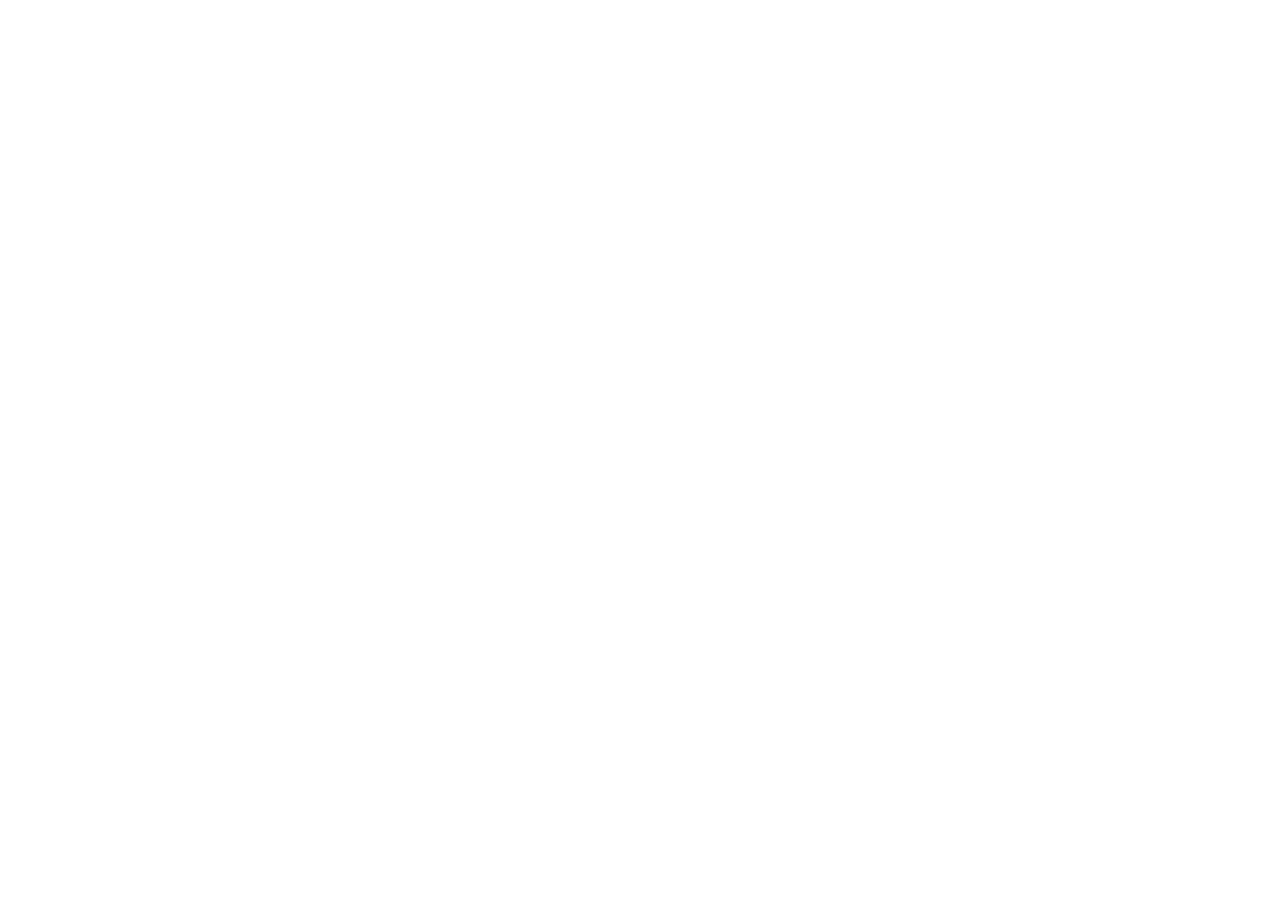
==== commit a859d8ad: "Version 0.0.1" ====
--- a/index.html
+++ b/index.html
@@ -3,7 +3,8 @@
 <html lang="en">
   <head>
     <meta charset="utf-8" />
-    <meta name="viewport" content="width=device-width, initial-scale=1.0" />
+    <meta name="viewport" content="width=device-width, initial-scale=1.0" /><meta name="generator" content="Docutils 0.19: https://docutils.sourceforge.io/" />
+
     <meta charset="utf-8">
     <meta name="viewport" content="width=device-width, initial-scale=1, shrink-to-fit=no">
     <meta http-equiv="x-ua-compatible" content="ie=edge">
@@ -18,10 +19,8 @@
     <link rel="stylesheet" type="text/css" href="_static/basic.css" />
     <link rel="stylesheet" type="text/css" href="_static/d2l.css" />
     <script data-url_root="./" id="documentation_options" src="_static/documentation_options.js"></script>
-    <script src="_static/jquery.js"></script>
-    <script src="_static/underscore.js"></script>
-    <script src="_static/_sphinx_javascript_frameworks_compat.js"></script>
     <script src="_static/doctools.js"></script>
+    <script src="_static/sphinx_highlight.js"></script>
     <script src="_static/d2l.js"></script>
     <link rel="index" title="Index" href="genindex.html" />
     <link rel="search" title="Search" href="search.html" />
@@ -134,7 +133,7 @@
     <div class="document">
         <div class="page-content" role="main">
         
-  <div class="section" id="deploying-demo-for-d2lbook">
+  <section id="deploying-demo-for-d2lbook">
 <h1>Deploying Demo for d2lbook<a class="headerlink" href="#deploying-demo-for-d2lbook" title="Permalink to this heading">¶</a></h1>
 <p>This is a demo to deploy on Github.</p>
 <div class="toctree-wrapper compound">
@@ -142,7 +141,7 @@
 <li class="toctree-l1"><a class="reference internal" href="get_started.html">Getting Started</a></li>
 </ul>
 </div>
-</div>
+</section>
 
 
         </div>
--- a/_static/basic.css
+++ b/_static/basic.css
@@ -4,7 +4,7 @@
  *
  * Sphinx stylesheet -- basic theme.
  *
- * :copyright: Copyright 2007-2022 by the Sphinx team, see AUTHORS.
+ * :copyright: Copyright 2007-2023 by the Sphinx team, see AUTHORS.
  * :license: BSD, see LICENSE for details.
  *
  */
@@ -236,16 +236,6 @@
 a.headerlink {
     visibility: hidden;
 }
-a.brackets:before,
-span.brackets > a:before{
-    content: "[";
-}
-
-a.brackets:after,
-span.brackets > a:after {
-    content: "]";
-}
-
 
 h1:hover > a.headerlink,
 h2:hover > a.headerlink,
@@ -334,11 +324,17 @@
 p.sidebar-title {
     font-weight: bold;
 }
+
+nav.contents,
+aside.topic,
 div.admonition, div.topic, blockquote {
     clear: left;
 }
 
 /* -- topics ---------------------------------------------------------------- */
+
+nav.contents,
+aside.topic,
 div.topic {
     border: 1px solid #ccc;
     padding: 7px;
@@ -377,6 +373,8 @@
 
 div.sidebar > :last-child,
 aside.sidebar > :last-child,
+nav.contents > :last-child,
+aside.topic > :last-child,
 div.topic > :last-child,
 div.admonition > :last-child {
     margin-bottom: 0;
@@ -384,6 +382,8 @@
 
 div.sidebar::after,
 aside.sidebar::after,
+nav.contents::after,
+aside.topic::after,
 div.topic::after,
 div.admonition::after,
 blockquote::after {
@@ -609,25 +609,6 @@
     margin-bottom: 0;
 }
 
-/* Docutils 0.17 and older (footnotes & citations) */
-dl.footnote > dt,
-dl.citation > dt {
-    float: left;
-    margin-right: 0.5em;
-}
-
-dl.footnote > dd,
-dl.citation > dd {
-    margin-bottom: 0em;
-}
-
-dl.footnote > dd:after,
-dl.citation > dd:after {
-    content: "";
-    clear: both;
-}
-
-/* Docutils 0.18+ (footnotes & citations) */
 aside.footnote > span,
 div.citation > span {
     float: left;
@@ -652,8 +633,6 @@
     clear: both;
 }
 
-/* Footnotes & citations ends */
-
 dl.field-list {
     display: grid;
     grid-template-columns: fit-content(30%) auto;
@@ -664,10 +643,6 @@
     word-break: break-word;
     padding-left: 0.5em;
     padding-right: 5px;
-}
-
-dl.field-list > dt:after {
-    content: ":";
 }
 
 dl.field-list > dd {
